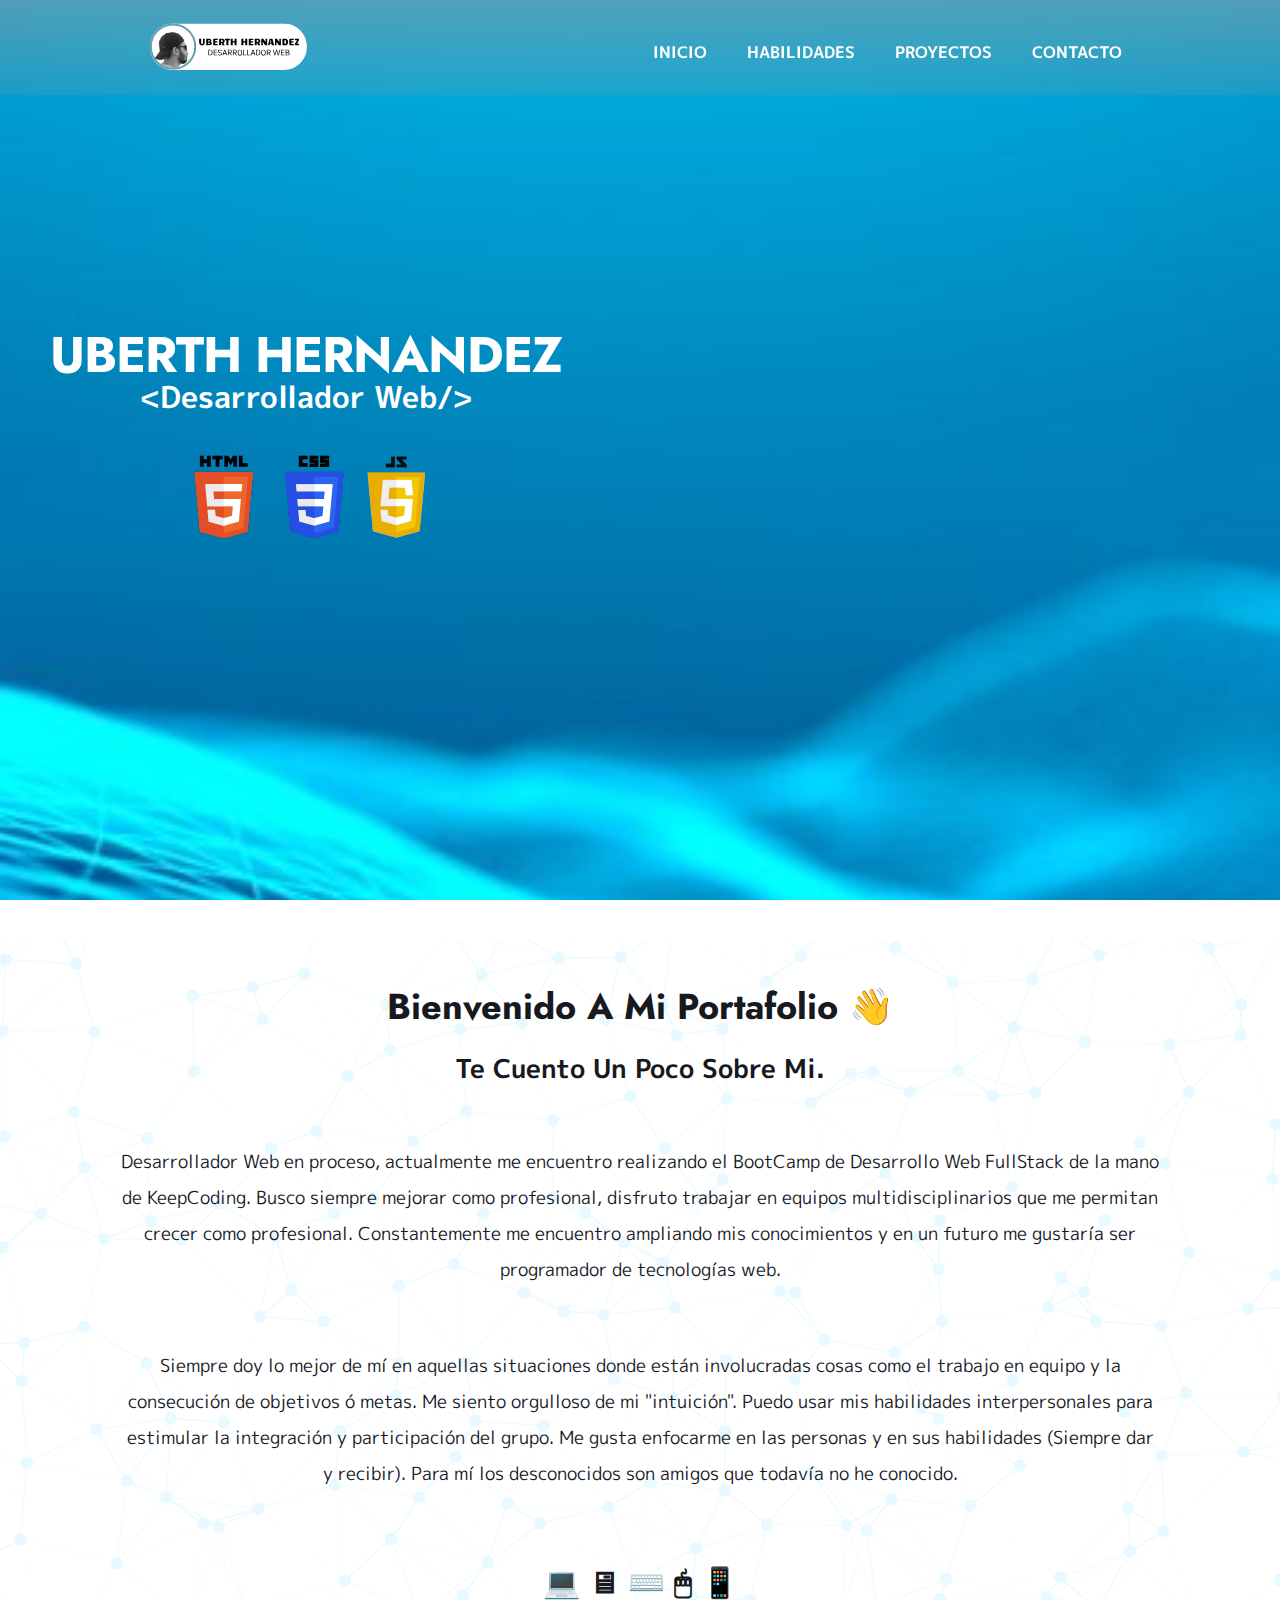
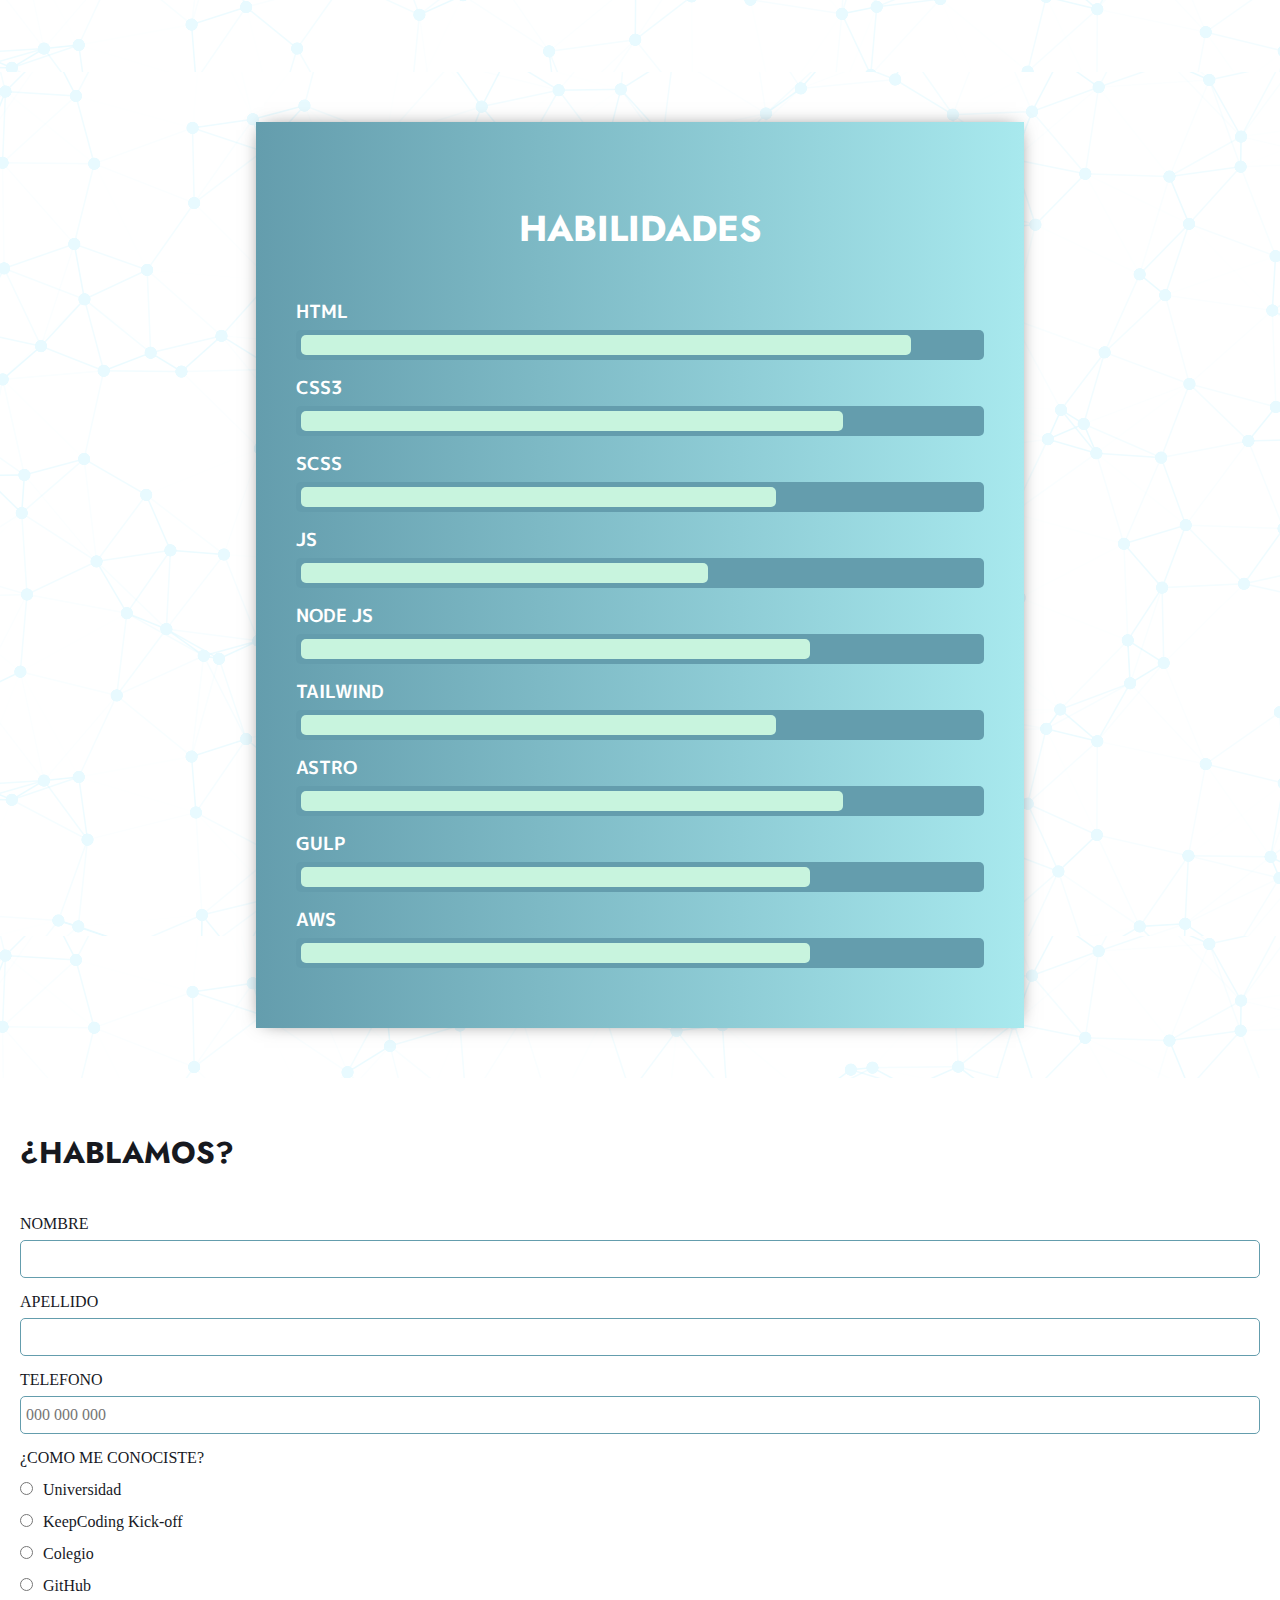
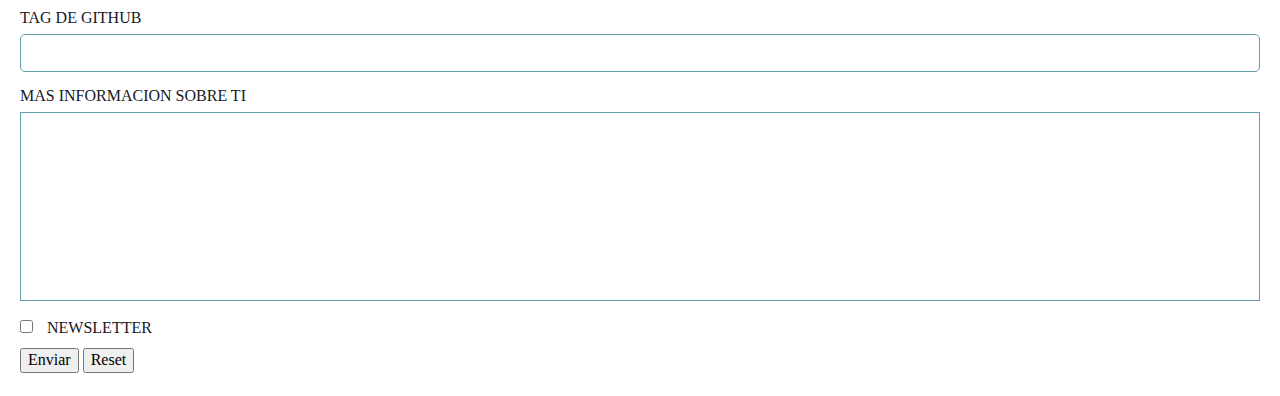
==== index.html @ 2f9c0089 "Corrijo la seccion sobre mi" ====
<!DOCTYPE html>
<html lang="en">
  <head>
    <meta charset="UTF-8" />
    <meta name="viewport" content="width=device-width, initial-scale=1.0" />
    <link rel="stylesheet" href="styles/common.css" />
    <link rel="stylesheet" href="styles/header.css" />
    <link rel="stylesheet" href="styles/normalize.css" />
    <link rel="stylesheet" href="styles/info.css" />
    <link rel="stylesheet" href="styles/skills.css" />
    <link rel="stylesheet" href="styles/contact.css">
    <title>Portfolio Uberth Hernandez | Desarrollador Web</title>
  </head>
  <body>
    <header>
      <nav class="navbar">
        <div class="logo">
          <img src="assets/app/logo.svg" alt="" />
        </div>
        <ul class="nav__list">
          <li class="nav__item">
            <a href="">inicio</a>
          </li>
          <li class="nav__item">
            <a href="">habilidades</a>
          </li>
          <li class="nav__item">
            <a href="">proyectos</a>
          </li>
          <li class="nav__item">
            <a href="">contacto</a>
          </li>
        </ul>
      </nav>
    </header>
    <!-- END HEADER -->
    <section class="hero">
      <video
        class="video__header"
        src="assets/video/video_header.mp4"
        playsinline
        muted
        autoplay
        loop
      >
        <source src="assets/video/video_header.mp4" type="video/mp4" />
      </video>
      <div class="hero__content">
        <a
          href="https://www.linkedin.com/in/uberth-hernandez-perez-31815b146/"
          target="_blank"
        >
          <img class="hero__logo" src="assets/app/logo.svg" alt="logo" />
        </a>
        <h1 class="uppercase no--margin">Uberth Hernandez</h1>
        <h3 class="capitalize no--margin">&#60;desarrollador web/&#62;</h3>

        <img
          class="hero__icons"
          src="assets/app/iconos.png"
          alt="HTML, CSS, JS"
        />
      </div>
    </section>
    <!-- END HERO -->
    <main>
      <section class="info">
        <h2 class="info__title no--margin">Bienvenido a mi portafolio 👋</h2>
        <h3 class="info__subtitle no--margin">te cuento un poco sobre mi.</h3>
        <p class="info__paragraph">
            Desarrollador Web en proceso, actualmente me encuentro realizando el BootCamp de Desarrollo Web FullStack de la mano de KeepCoding. Busco siempre mejorar como profesional, disfruto trabajar en equipos multidisciplinarios que me permitan crecer como profesional. Constantemente me encuentro ampliando mis conocimientos y en un futuro me gustaría ser programador de tecnologías web.
        </p>
        
        <p class="info__paragraph">
            Siempre doy lo mejor de mí en aquellas situaciones donde están involucradas cosas como el trabajo en equipo y la consecución de objetivos ó metas. Me siento orgulloso de mi "intuición". Puedo usar mis habilidades interpersonales para estimular la integración y participación del grupo. Me gusta enfocarme en las personas y en sus habilidades (Siempre dar y recibir). Para mí los desconocidos son amigos que todavía no he conocido.
        </p>
        <h3 class="info__icons">💻 🖥 ⌨️ 🖱 📱</h3>
      </section>
      <!-- END INFO -->
      <section class="skills">
        <div class="skills__content">
          <h2 class="skills__title">Habilidades</h2>
          <div class="hard__skills">
            <div class="skill">
              <div class="tooltip-one">90%</div>
              <span class="skill__label">html</span>
              <div class="progress__bar">
                <span class="progress s_1"></span>
              </div>
            </div>
            <div class="skill">
              <div class="tooltip-one">80%</div>
              <span class="skill__label">css3</span>
              <div class="progress__bar">
                <span class="progress s_2"></span>
              </div>
            </div>
            <div class="skill">
              <div class="tooltip-one">70%</div>
              <span class="skill__label">scss</span>
              <div class="progress__bar">
                <span class="progress s_3"></span>
              </div>
            </div>
            <div class="skill">
              <div class="tooltip-one">60%</div>
              <span class="skill__label">js</span>
              <div class="progress__bar">
                <span class="progress s_4"></span>
              </div>
            </div>
            <div class="skill">
              <div class="tooltip-one">75%</div>
              <span class="skill__label">node js</span>
              <div class="progress__bar">
                <span class="progress s_5"></span>
              </div>
            </div>
            <div class="skill">
              <div class="tooltip-one">70%</div>
              <span class="skill__label">tailwind</span>
              <div class="progress__bar">
                <span class="progress s_6"></span>
              </div>
            </div>
            <div class="skill">
              <div class="tooltip-one">80%</div>
              <span class="skill__label">astro</span>
              <div class="progress__bar">
                <span class="progress s_7"></span>
              </div>
            </div>
            <div class="skill">
              <div class="tooltip-one">75%</div>
              <span class="skill__label">gulp</span>
              <div class="progress__bar">
                <span class="progress s_8"></span>
              </div>
            </div>
            <div class="skill">
              <div class="tooltip-one">75%</div>
              <span class="skill__label">aws</span>
              <div class="progress__bar">
                <span class="progress s_9"></span>
              </div>
            </div>
          </div>
      </section>
      <!-- END SKILLS -->
      <section class="contact">
        <div class="form">
            <h2>¿Hablamos?</h2>
        <form action="#" method="post">
            <div class="form__row">
                <div class="input__form">
                    <label for="nombre">nombre</label>
                    <input type="text" name="nombre" required>
                </div>
                <div class="input__form">
                    <label for="apellido">apellido</label>
                    <input type="text" name="apellido" required>
                </div>
            </div>
            <div class="input__form">
                <label for="telefono">telefono</label>
                <input type="tel" name="telefono" pattern="[0-9]{9}" required placeholder="000 000 000">
            </div>
            <div class="form__radio">
                <label for="telefono">¿Como me conociste?</label>
                <br>
                <input type="radio" name="como_me_conociste" value="universidad" required><span>Universidad</span>
                <br>
                <input type="radio" name="como_me_conociste" value="KeepCoding Kick-off" required><span>KeepCoding Kick-off</span>
                <br>
                <input type="radio" name="como_me_conociste" value="Colegio" required><span>Colegio</span>
                <br>
                <input type="radio" name="como_me_conociste" value="GitHub"  required><span>GitHub</span>
                <br>
            </div>
            <div class="input__form">
                <label for="git-tag">Tag de GitHub</label>
                <input type="text" name="git" pattern="^@[^\s]+">
            </div>
            <label for="mensaje">Mas informacion sobre ti</label>
            <br>
            <textarea name="mensaje" id="mensaje" cols="30" rows="10" required></textarea>
            <div class="">
                <input type="checkbox" name="newsletter" value="registrarme">
                <label for="newsletter">Newsletter</label>
            </div>
            <div class="form_buttoms">
                <input type="submit" value="Enviar">
                <button type="reset">Reset</button>
            </div>
        </form>
        </div>
        

      </section>
    </main>
  </body>
</html>
---- styles/common.css ----
@import url('https://fonts.googleapis.com/css2?family=Jost:wght@300;400&family=M+PLUS+1p:wght@300;400&display=swap');

:root{
    --main-color: #649dad;
    --secondary-color: #C8F4DE;
    --light: #ffffff;
    --dark: #17191f;
    --font-princial: 'Jost', sans-serif;
    --font-secondary: 'M PLUS 1p', sans-serif;
}

/******* RESET HTML *******/
html {
    box-sizing: border-box;
    font-size: 62.5%; /* 1 rem = 10px*/
    scroll-behavior: smooth;  
}
*, *:before, *:after {
    box-sizing: inherit;
}
body {
    font-size: 1.6rem;
    line-height: 2;
    color: var(--dark);
    margin: 0;
    padding: 0;
}

/******* COMMON *******/

.container{
    width: 90vw;
    margin: 0 auto;
}

h1, h2{
    font-family: 'Jost', sans-serif;
}

h3, p{
    font-family: 'M PLUS 1p', sans-serif;
}

.capitalize{
    text-transform: capitalize;
}

.uppercase{
    text-transform: uppercase;
}

.no--margin{
    margin: 0;
}
---- styles/header.css ----
.navbar{
    display: none;
    z-index: 4;
}

.hero{
    position: relative;
    height: 100vh;
    overflow: hidden;
    display: flex;
    justify-content: center;
    align-items:center;
    background-image: url("../assets/app/header_img_bg.jpg");
    background-position: center;
    background-repeat: no-repeat;
    background-size: cover;
}

.video__header{
    position: absolute;
    z-index: 1;
    width: 100%;
    height: 100%;
    object-fit: cover;
    display: none;
}

.hero__content{
    text-align: center;
    z-index: 5;
}

.hero__content h1{
    font-size: 3.5rem;
    letter-spacing: -1px;
    line-height: .5;
}

.hero__content h3{
    font-size: 2.6rem;
    animation: zoomInUp 2s linear;
}

.hero__logo{
    width: 30rem;
    margin-bottom: 3rem;
    font-weight: 700;
    animation: fadeIn 1s linear;
}

.hero__icons{
    margin-top: 2rem;
}

/******* RESPONSIVE *******/

@media(min-width: 768px){
    .hero__content h1{
        font-size: 5rem;
    }

    .hero__content h3{
        font-size: 3rem;
    }

}

@media(min-width: 992px){
    .navbar{
        position: fixed;
        background: rgb(100,157,173);
background: linear-gradient(180deg, rgba(100,157,173,0.7987570028011204) 0%, rgba(100,157,173,0.26094187675070024) 100%);
        z-index: 10;
        top: 0;
        display: block;
        width: 100%;
        display: flex;
        align-items: center;
        justify-content:space-around;
        padding: 2rem 0 1rem;
    }

    .nav__list{
        display: flex;
        align-items: flex-end;
        gap: 2rem;
    }

    .nav__list .nav__item{
        list-style: none;
    }

    .nav__list .nav__item a{
        text-decoration: none;
        color: var(--light);
        text-transform: uppercase;
        font-family: var(--font-secondary);
        font-weight: 700;
        padding: 1rem;
        transition: all .2s linear;
    }

    .nav__list .nav__item a:hover{
        background-color: var(--light);
        color: var(--main-color);
    }

    .hero__logo{
        display: none;
    }

    .video__header{
        display: block;
    }

    .hero__content{
        color: var(--light);
    }
}

@media(min-width: 1200px){
    .hero{
        justify-content: flex-start;
    }

    .hero__content{
        padding-left: 5rem;
    }
}

/******* ANIMATION *******/
  
  @keyframes zoomInUp{
    0%{
      opacity: 0;
      transform: scale3d(.1,.1,.1) translate3d(0,1000px,0);
      animation-timing-function: cubic-bezier(.55,.055,.675,.19);
    }
    60%{
      opacity: 1;
      transform: scale3d(.475,.475,.475) translate3d(0,-60px,0);
      animation-timing-function: cubic-bezier(.175,.885,.32,1);
    }
  } 

  @keyframes fadeIn{
    0%{
        opacity: 0;
    }

    100%{
        opacity: 1;
    }
  }
---- styles/info.css ----
.info{
    text-align: center;
    padding: 2rem;
    margin-top: 4rem;
    background-image: url("../assets/app/sk_bg.png");
}

.info__title{
    font-family: var(--font-princial);
    font-size: 2.6rem; 
    text-transform: capitalize;
}

.info__subtitle{
    text-transform: capitalize;
    margin-bottom: 3rem;
}

.info__paragraph{
    line-height: 1.6;
    margin-top: 5rem;
}

.info__icons{
    font-size: 3rem;
}

/******* RESPONSIVE *******/

@media(min-width: 768px){
    .info__title{
        font-size: 3.6rem;
    }

    .info__subtitle{
        font-size:2.6rem ;
    }

    .info__paragraph{
        font-size: 1.8rem;
    }
}

@media(min-width: 1200px){
    .info{
        padding: 3rem 12rem;
    }

    .info__paragraph{
        margin-bottom: 6rem;
        line-height: 2;
    }
}
---- styles/skills.css ----
.skills{
    background-image: url("../assets/app/sk_bg.png");
    padding-top: 5rem;
    padding-bottom: 5rem;
}

.skills__content{
    padding: 4rem 2rem;
    text-align: center;
    background: rgb(200,244,222);
    background: linear-gradient(270deg, rgb(168, 233, 238) 0%, rgba(100,157,173,1) 100%);
}

.skills__title{
    font-size: 3rem;
    color: var(--light);
    text-transform: uppercase;
}

.hard__skills{
    margin: 2rem;
}

.skill{
    position: relative;
    display: flex;
    flex-direction: column;
    align-items: flex-start;
    margin-bottom: 1rem;
}

.skill__label{
    color: var(--light);
    text-transform: uppercase;
    font-family: var(--font-secondary);
    font-weight: bold;
    font-size: 1.8rem;
}

.progress__bar{
    display: flex;
    justify-content: flex-start;
    align-items: center;
    width: 100%;
    height: 3rem;
    background-color: var(--main-color);
    z-index: 1;
    padding: .5rem;
    border-radius: .5rem;
}

.progress{
    left: 0;
    height: 100%;
    background-color: var(--secondary-color);
    z-index: 5;
    border-radius: .5rem;
}

/* SKILL PROGRES BARS */

.s_1{
    width: 90%;
}

.s_2{
    width: 80%;
}

.s_3{
    width: 70%;
}

.s_4{
    width: 60%;
}

.s_5{
    width: 75%;
}

.s_6{
    width: 70%;
}

.s_7{
    width: 80%;
}

.s_8{
    width: 75%;
}

.s_9{
    width: 75%;
}

/* TOOLTIP */

.tooltip-one {
    padding:5px 5px;
    background: #fff;
    position: absolute;
    width: 80px;
    border-radius: 5px;
    text-align: center;
    line-height: 1;
    display: none;
    top: -5px ;
    right: 0;
    margin: 0 auto;
    transition: display 2s;
    z-index: 1;
    font-family: var(--font-secondary);
    text-transform: uppercase;
    font-size: 1.2rem;
  }

  .tooltip-one:after {
    content: "";
    position: absolute;
    bottom: -9px;
    left: 50%;
    margin-left: -9px;
    width: 18px;
    height: 18px;
    background: white;
    transform: rotate(45deg);
    z-index: -1;
  }

  @media(hover: hover){
    .skill:hover .tooltip-one {
        display: block;
      }
    }

/* RESPONSIVE */

@media(min-width: 768px){
    .skills__content{
        max-width: 85%;
        margin: 0 auto;
        box-shadow: 0px 0px 19px -8px rgba(0,0,0,0.75);
    }
}

@media(min-width: 992px){
    .skills__content{
        max-width: 75%;
        margin: 0 auto;
    }

    .skills__title{
        font-size: 3.6rem;
    }
}

@media(min-width: 1200px){
    .skills__content{
        max-width: 60%;
        margin: 0 auto;
    }
}

@media(min-width: 1400px){
    .skills__content{
        max-width: 50%;
        margin: 0 auto;
    }
}
---- styles/contact.css ----
.contact{
    
}

.form{
    margin: 0 auto;
    padding: 2rem;
}

.form h2{
    font-size: 3rem;
    text-transform: uppercase;
}

.form__row{
    display: flex;
    flex-direction: column;
}

.input__form{
    display: flex;
    flex-direction: column;
    margin-bottom: .8rem;
}

label{
    text-transform: uppercase;
}

.input__form input:not(input[type="checkbox"]){
    height: 3.8rem;  
    width: 100%;
    border-radius: .5rem;
    padding: .5rem;
}

.input__form input, textarea{
    border: 1px solid var(--main-color);
}

textarea{
    width: 100%;
    resize: none;
}

.form__radio input[type="radio"],input[type="checkbox"]{
    margin-right: 1rem;    
}
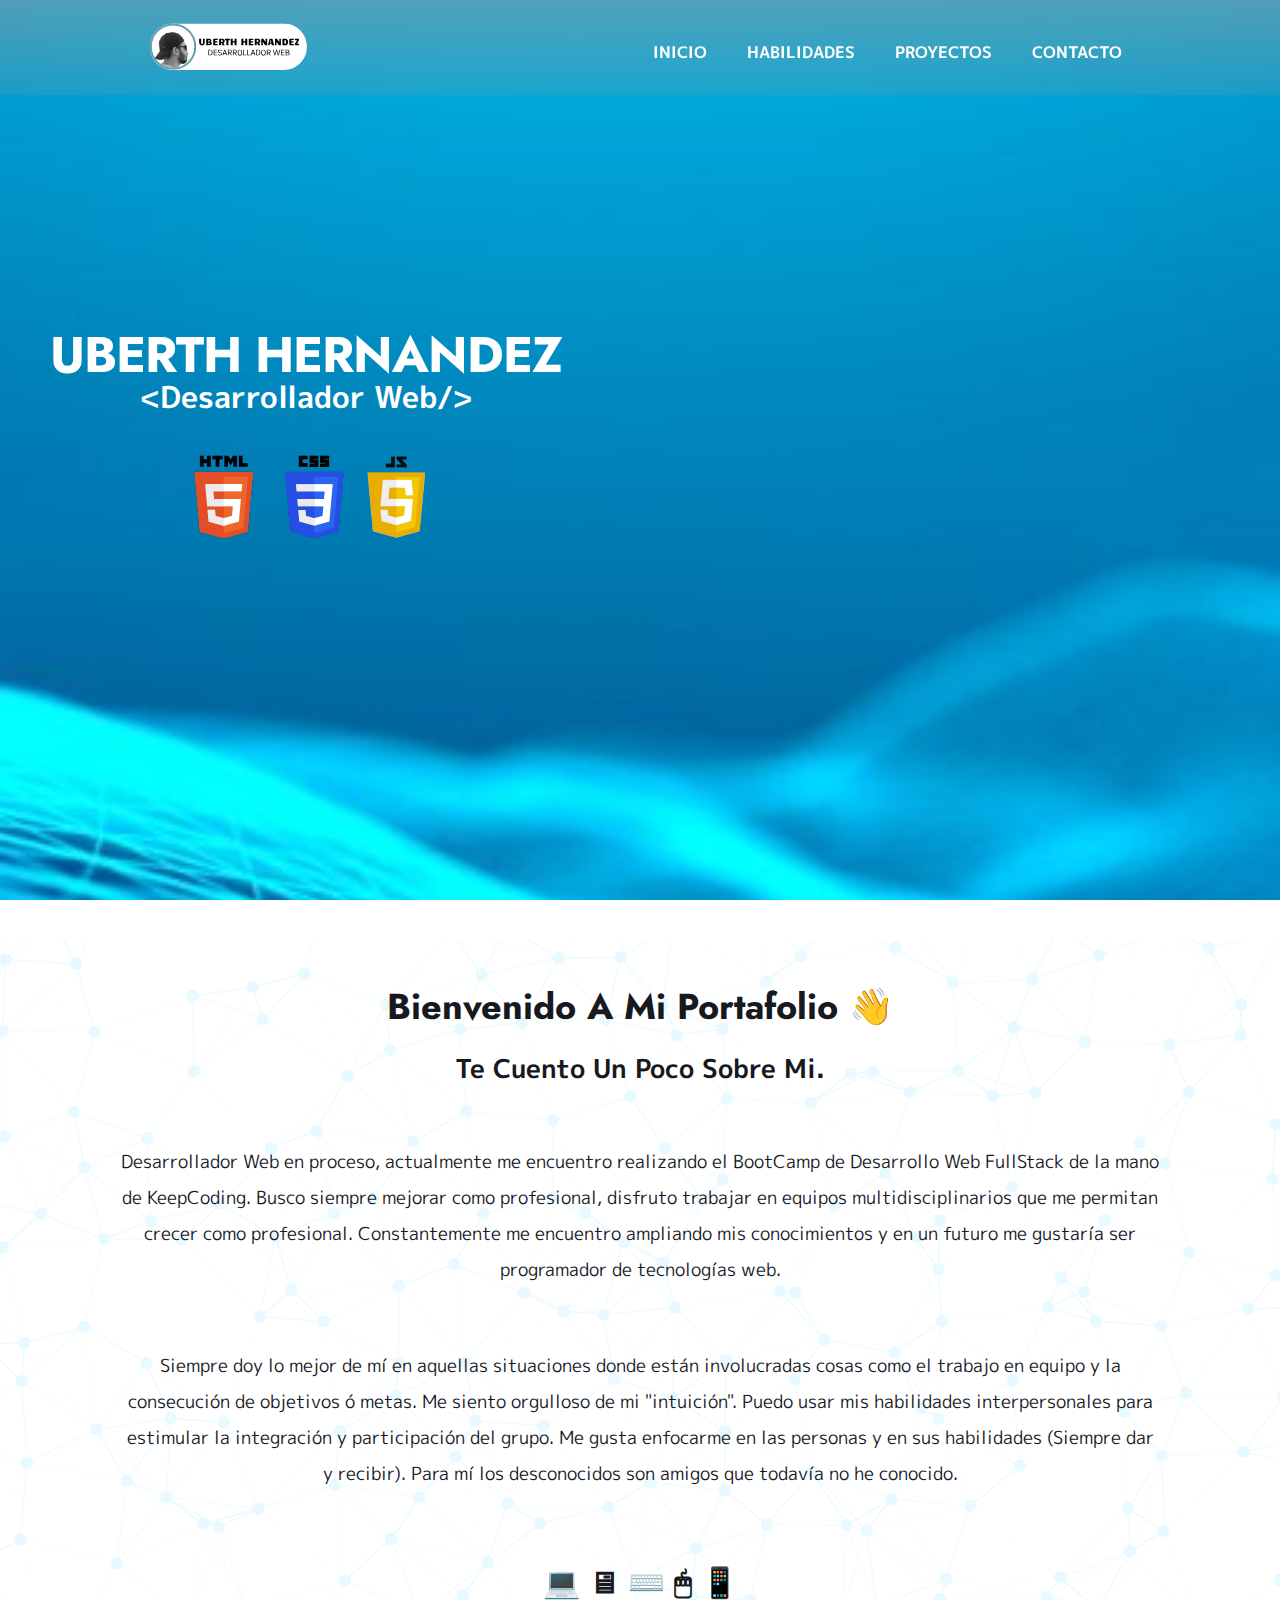
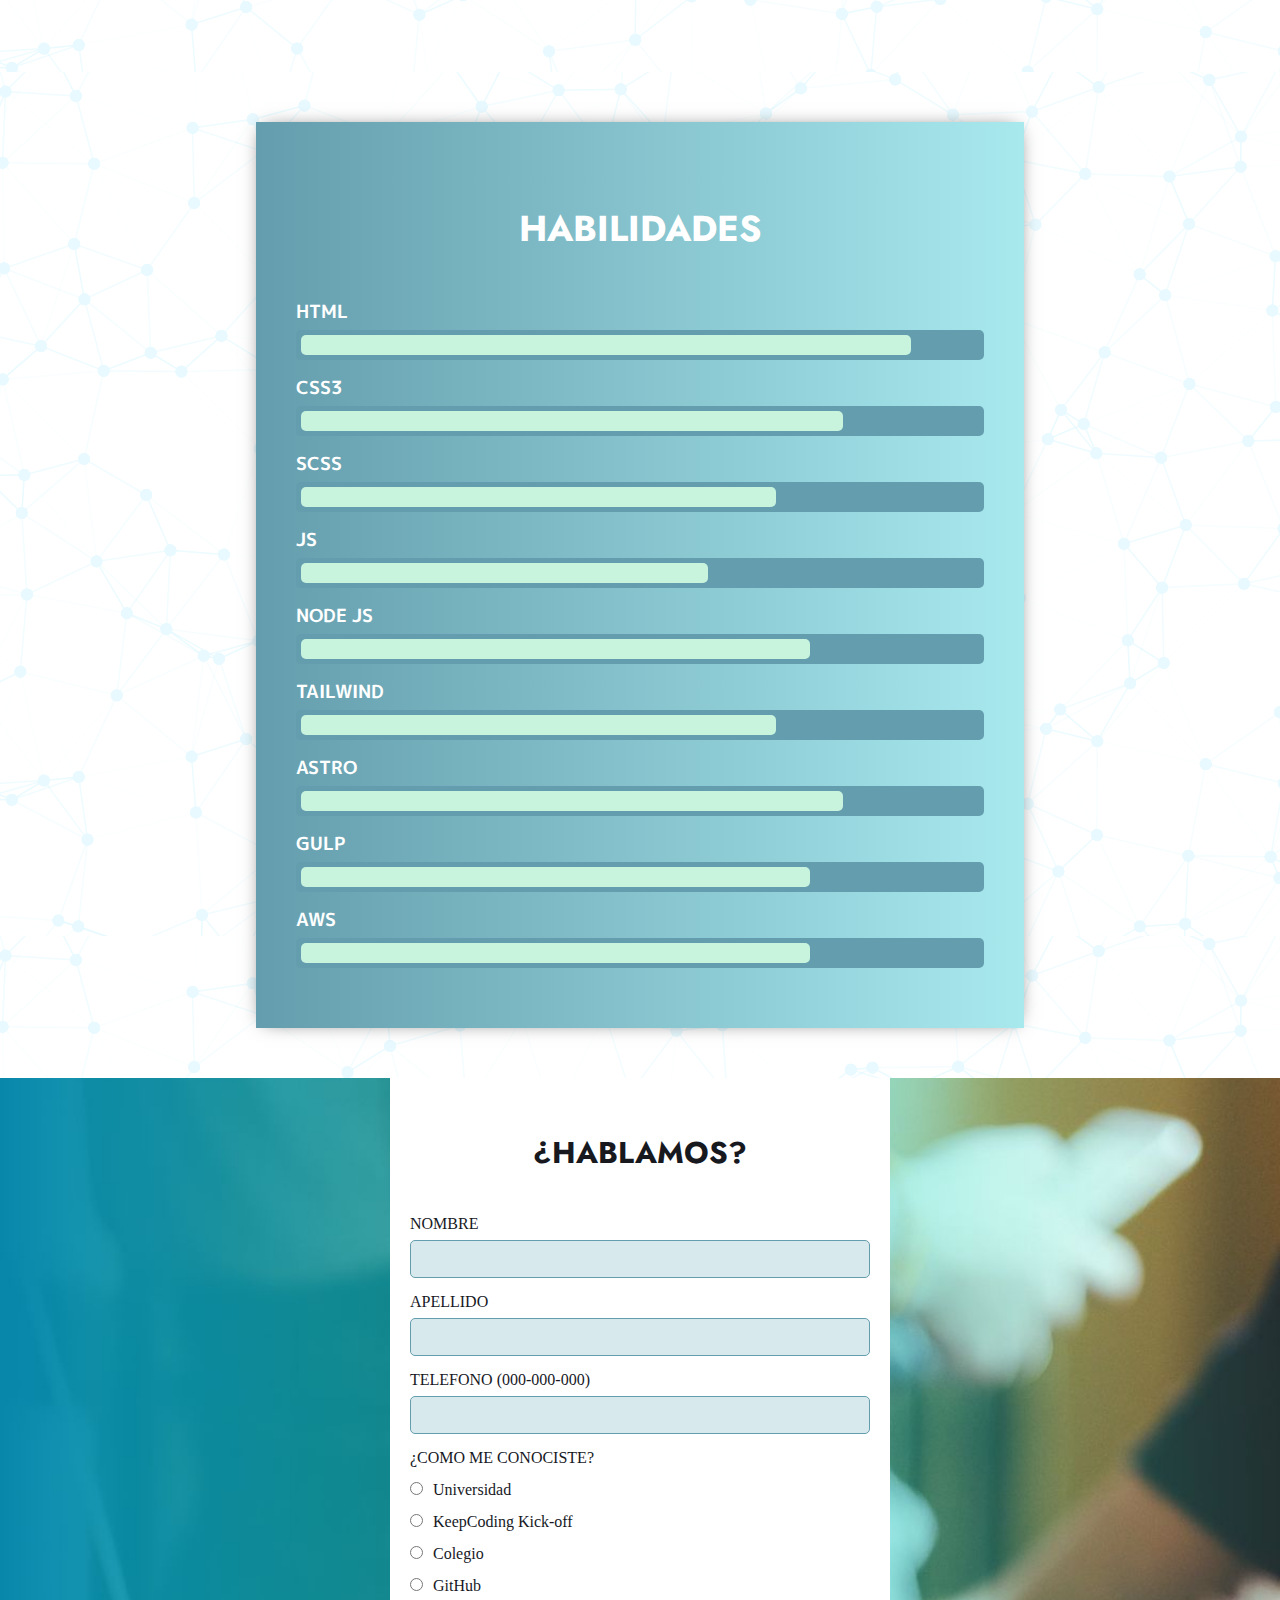
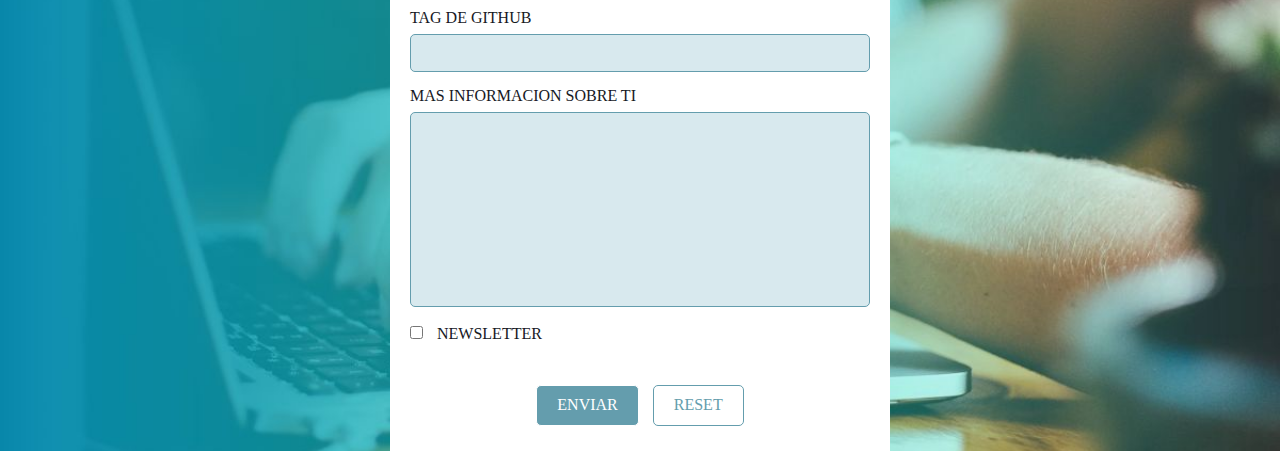
==== commit d18b1d56: "Agregro estilos al formulario de contacto y breakpoints" ====
--- a/index.html
+++ b/index.html
@@ -9,6 +9,7 @@
     <link rel="stylesheet" href="styles/info.css" />
     <link rel="stylesheet" href="styles/skills.css" />
     <link rel="stylesheet" href="styles/contact.css">
+    <link rel="stylesheet" href="styles/components.css">
     <title>Portfolio Uberth Hernandez | Desarrollador Web</title>
   </head>
   <body>
@@ -162,8 +163,8 @@
                 </div>
             </div>
             <div class="input__form">
-                <label for="telefono">telefono</label>
-                <input type="tel" name="telefono" pattern="[0-9]{9}" required placeholder="000 000 000">
+                <label for="telefono">telefono (000-000-000)</label>
+                <input type="tel" name="telefono" pattern="[0-9]{9}" title="9 numeros" required>
             </div>
             <div class="form__radio">
                 <label for="telefono">¿Como me conociste?</label>
@@ -179,7 +180,7 @@
             </div>
             <div class="input__form">
                 <label for="git-tag">Tag de GitHub</label>
-                <input type="text" name="git" pattern="^@[^\s]+">
+                <input type="text" name="git-tag" pattern="^@[^\s]+" title="Debe comenzar por un @">
             </div>
             <label for="mensaje">Mas informacion sobre ti</label>
             <br>
@@ -188,9 +189,9 @@
                 <input type="checkbox" name="newsletter" value="registrarme">
                 <label for="newsletter">Newsletter</label>
             </div>
-            <div class="form_buttoms">
-                <input type="submit" value="Enviar">
-                <button type="reset">Reset</button>
+            <div class="form__btns">
+                <input class="btn" type="submit" value="Enviar">
+                <button class="btn btn--secondary" type="reset">Reset</button>
             </div>
         </form>
         </div>
--- a/styles/common.css
+++ b/styles/common.css
@@ -5,6 +5,7 @@
     --secondary-color: #C8F4DE;
     --light: #ffffff;
     --dark: #17191f;
+    --bg-form-input: rgba(61, 147, 171, 0.2);
     --font-princial: 'Jost', sans-serif;
     --font-secondary: 'M PLUS 1p', sans-serif;
 }
--- a/styles/contact.css
+++ b/styles/contact.css
@@ -1,7 +1,3 @@
-.contact{
-    
-}
-
 .form{
     margin: 0 auto;
     padding: 2rem;
@@ -10,6 +6,7 @@
 .form h2{
     font-size: 3rem;
     text-transform: uppercase;
+    text-align: center;
 }
 
 .form__row{
@@ -30,12 +27,13 @@
 .input__form input:not(input[type="checkbox"]){
     height: 3.8rem;  
     width: 100%;
-    border-radius: .5rem;
-    padding: .5rem;
 }
 
 .input__form input, textarea{
     border: 1px solid var(--main-color);
+    border-radius: .5rem;
+    padding: .5rem;
+    background-color: var(--bg-form-input);
 }
 
 textarea{
@@ -45,4 +43,42 @@
 
 .form__radio input[type="radio"],input[type="checkbox"]{
     margin-right: 1rem;    
+}
+
+.form__btns{
+    margin-top: 3rem;
+    text-align: center;
+}
+
+/******* RESPONSIVE *******/
+@media(min-width: 768px){
+    .contact{
+        background-image: url("../assets/app/form_bg_768.jpg");
+        background-position: center;
+        background-repeat: no-repeat;
+        background-size: cover;
+    }
+
+    .form{
+        width: 500px;
+        background-color: var(--light);
+    }
+}
+
+@media(min-width: 992px){
+    .contact{
+        background-image: url("../assets/app/form_bg_992.jpg");
+    }
+}
+
+@media(min-width: 1200px){
+    .contact{
+        background-image: url("../assets/app/form_bg_1200.jpg");
+    }
+}
+
+@media(min-width: 1400px){
+    .contact{
+        background-image: url("../assets/app/form_bg_1400.jpg");
+    }
 }--- a/styles/components.css
+++ b/styles/components.css
@@ -0,0 +1,21 @@
+.btn{
+    background-color: var(--main-color);
+    color: var(--light);
+    padding: 1rem 2rem;
+    border: 1px solid var(--light);
+    border-radius: .5rem;
+    text-transform: uppercase;
+    cursor: pointer;
+    margin: .5rem;
+}
+
+.btn:hover{
+    transform: scale(1.1);
+    transition: transform .2s linear;
+}
+
+.btn--secondary{
+    background-color: var(--light);
+    color: var(--main-color);
+    border: 1px solid var(--main-color);
+}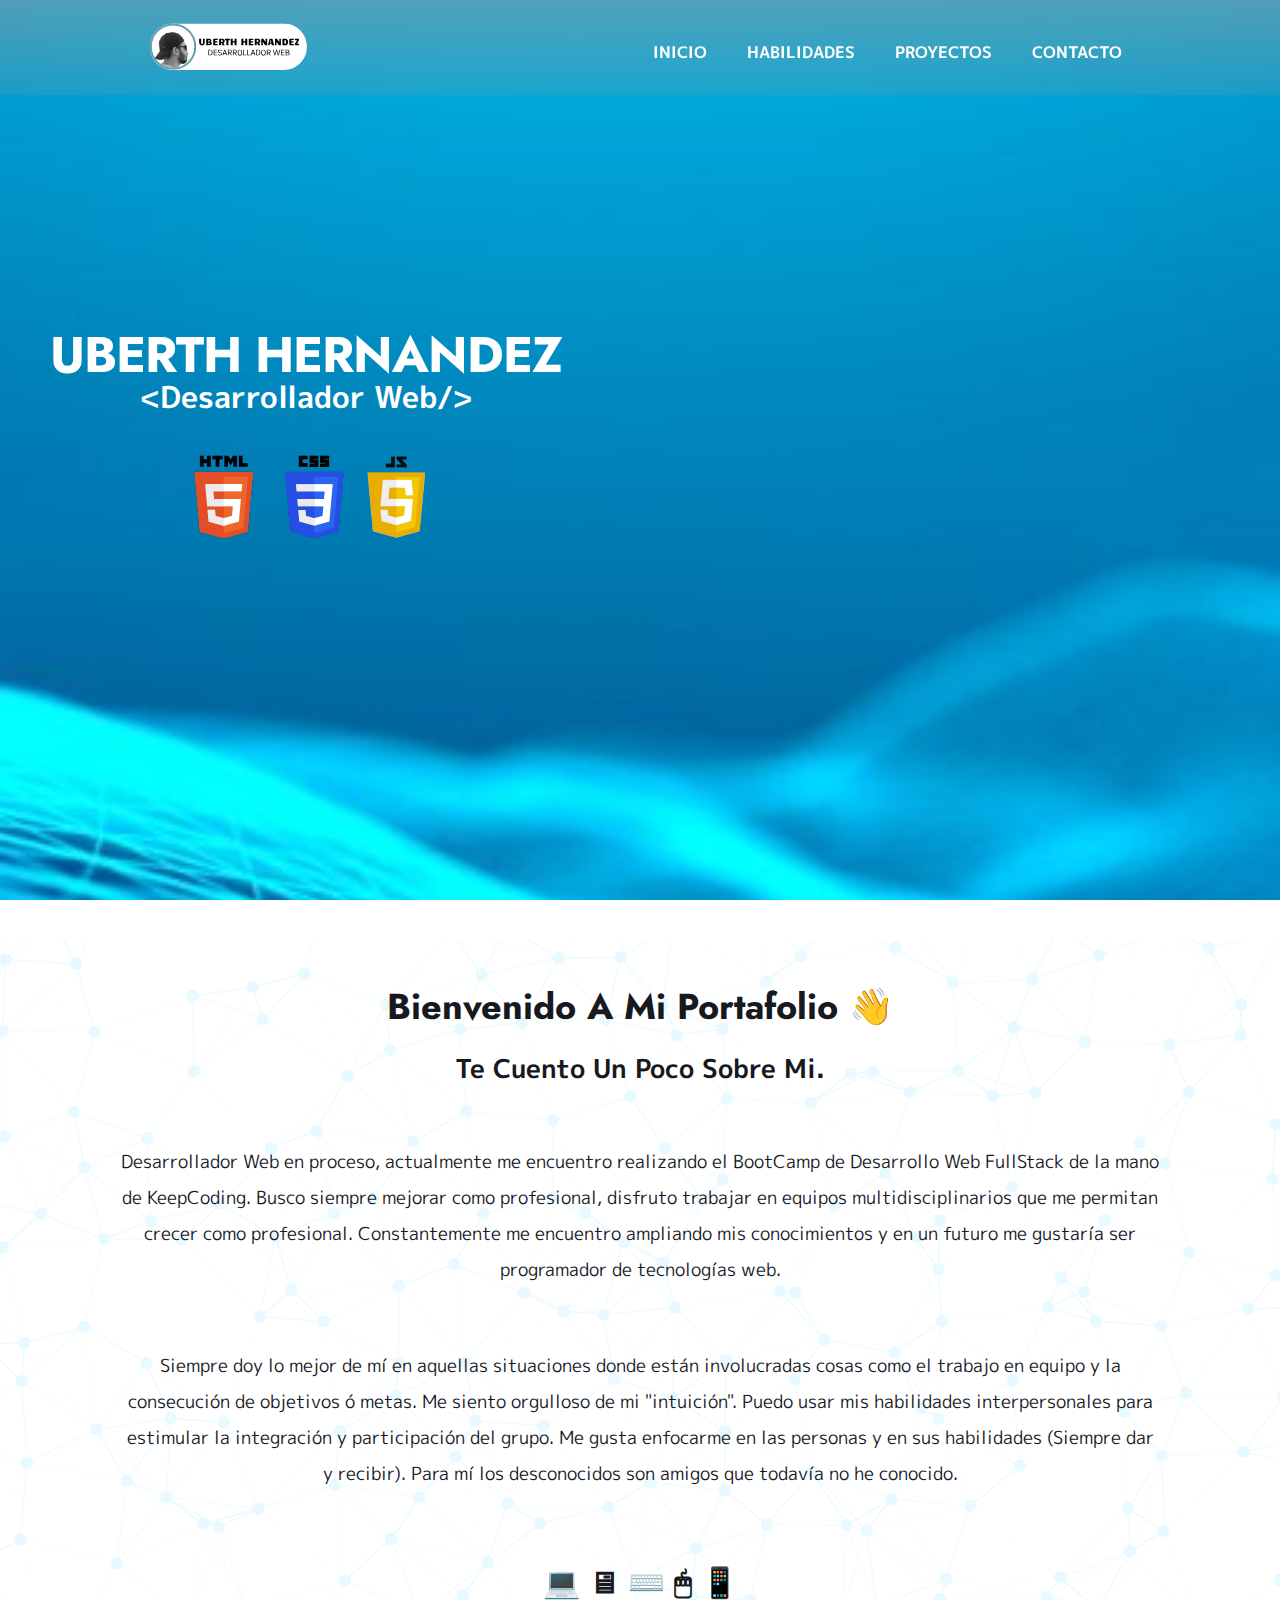
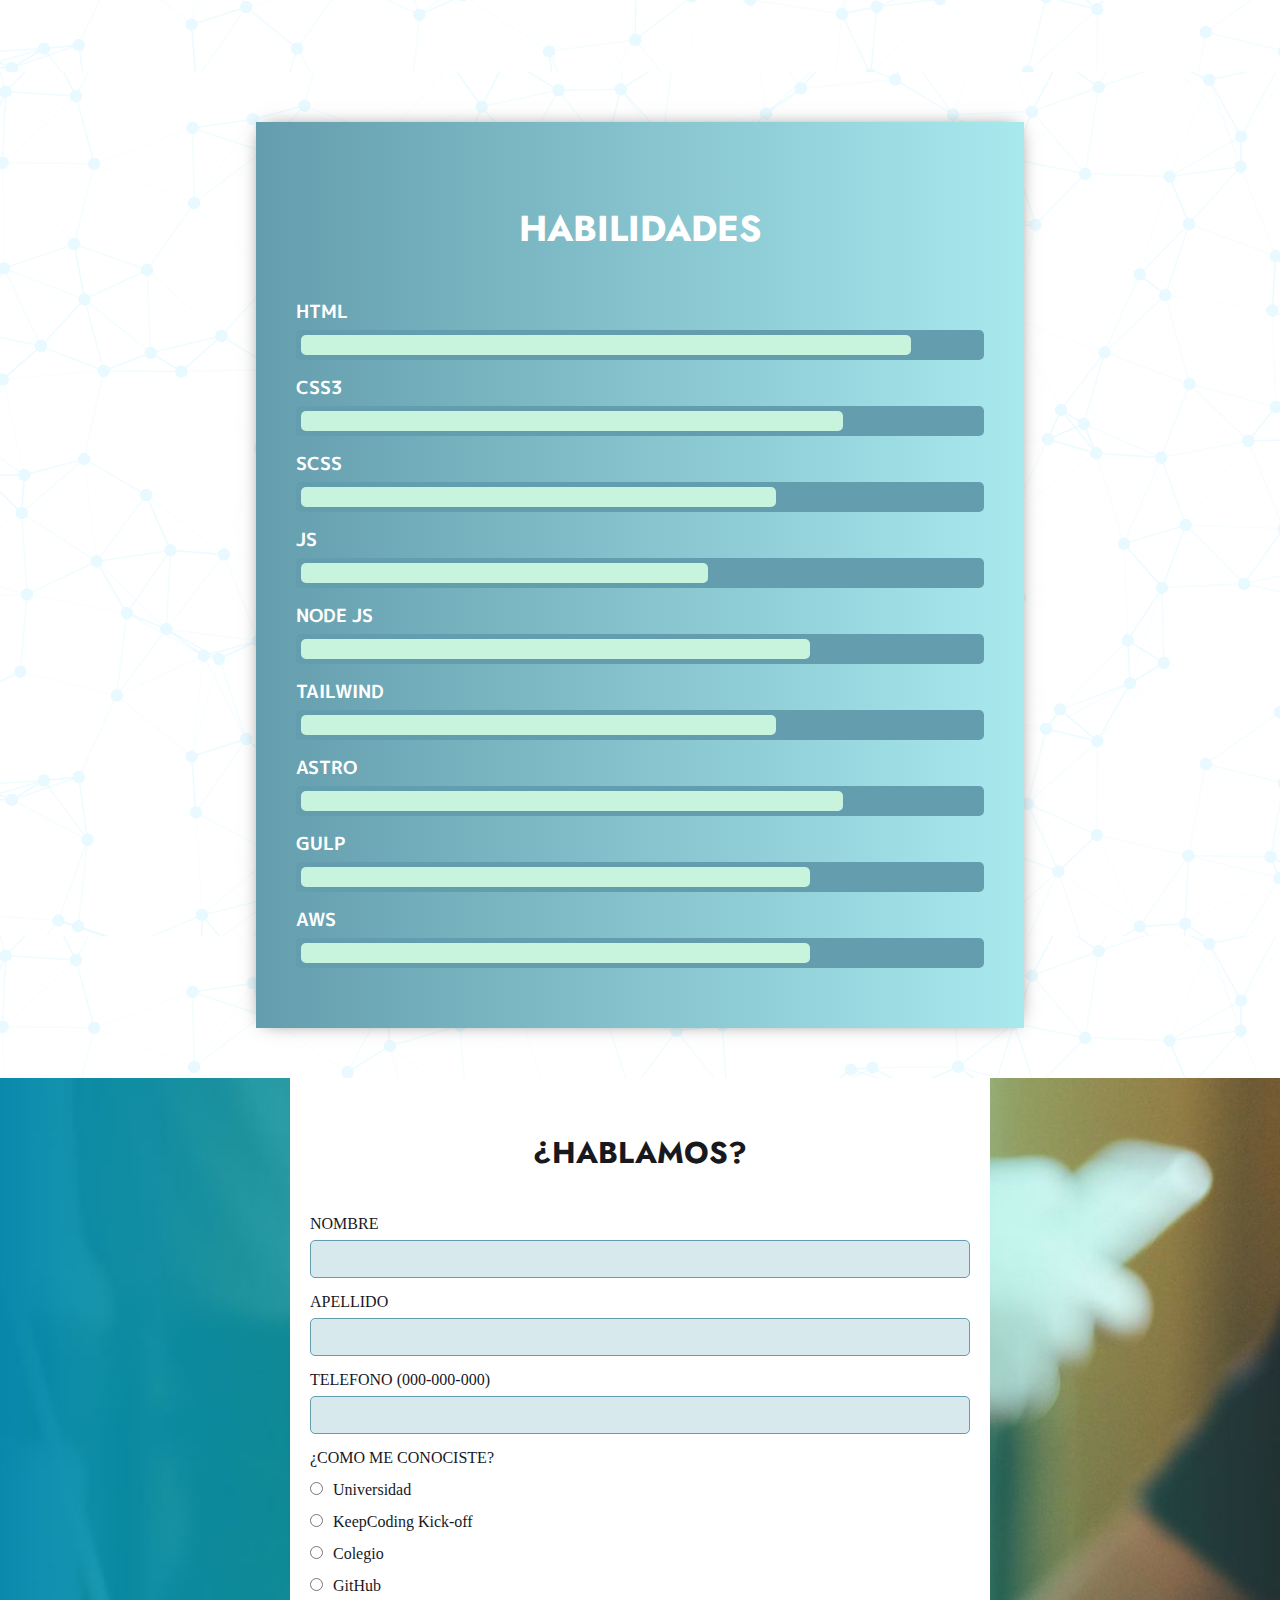
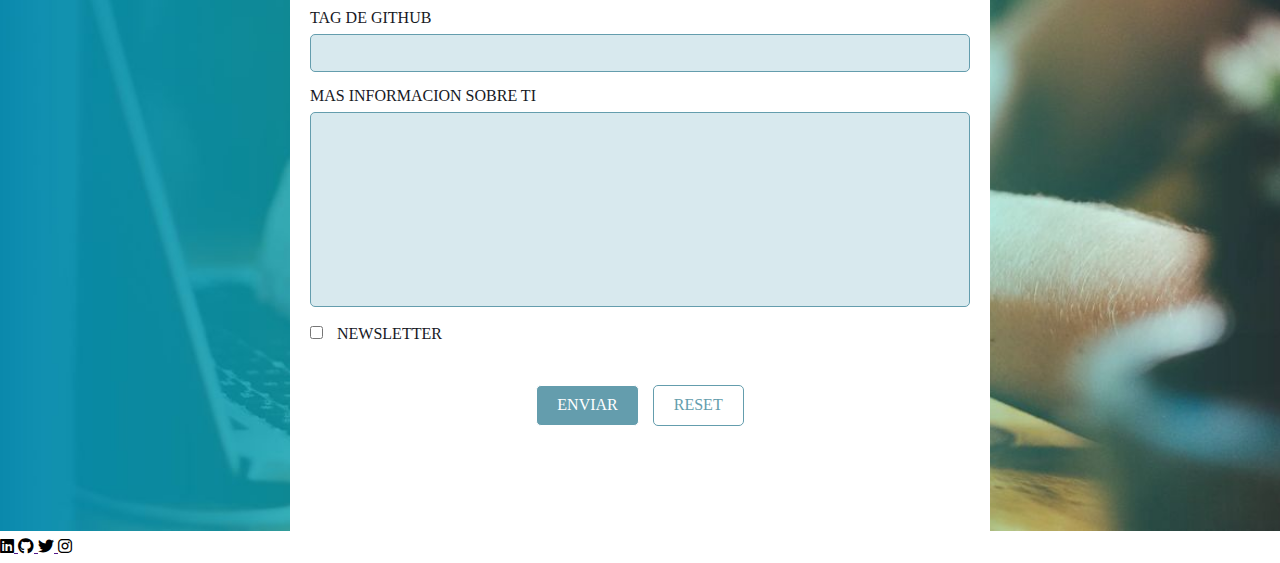
==== commit 6ce1b151: "Termino el formulario" ====
--- a/index.html
+++ b/index.html
@@ -11,6 +11,7 @@
     <link rel="stylesheet" href="styles/contact.css">
     <link rel="stylesheet" href="styles/components.css">
     <title>Portfolio Uberth Hernandez | Desarrollador Web</title>
+    <link rel="stylesheet" href="https://cdnjs.cloudflare.com/ajax/libs/font-awesome/6.4.0/css/all.min.css">
   </head>
   <body>
     <header>
@@ -195,9 +196,23 @@
             </div>
         </form>
         </div>
-        
-
       </section>
     </main>
+    <footer>
+        <div class="rrss">
+            <a href="">
+                <i class="fa-brands fa-linkedin" style="color: #000000;"></i>
+            </a>
+            <a href="">
+                <i class="fa-brands fa-github" style="color: #000000;"></i>
+            </a>
+            <a href="">
+                <i class="fa-brands fa-twitter" style="color: #000000;"></i>
+            </a>
+            <a href="">
+                <i class="fa-brands fa-instagram" style="color: #000000;"></i>
+            </a>
+        </div>
+    </footer>
   </body>
 </html>
--- a/styles/contact.css
+++ b/styles/contact.css
@@ -1,6 +1,7 @@
 .form{
     margin: 0 auto;
     padding: 2rem;
+    padding-bottom: 10rem;
 }
 
 .form h2{
@@ -69,11 +70,19 @@
     .contact{
         background-image: url("../assets/app/form_bg_992.jpg");
     }
+
+    .form{
+        width: 600px;
+    }
 }
 
 @media(min-width: 1200px){
     .contact{
         background-image: url("../assets/app/form_bg_1200.jpg");
+    }
+
+    .form{
+        width: 700px;
     }
 }
 
@@ -81,4 +90,8 @@
     .contact{
         background-image: url("../assets/app/form_bg_1400.jpg");
     }
+
+    .form{
+        width: 750px;
+    }
 }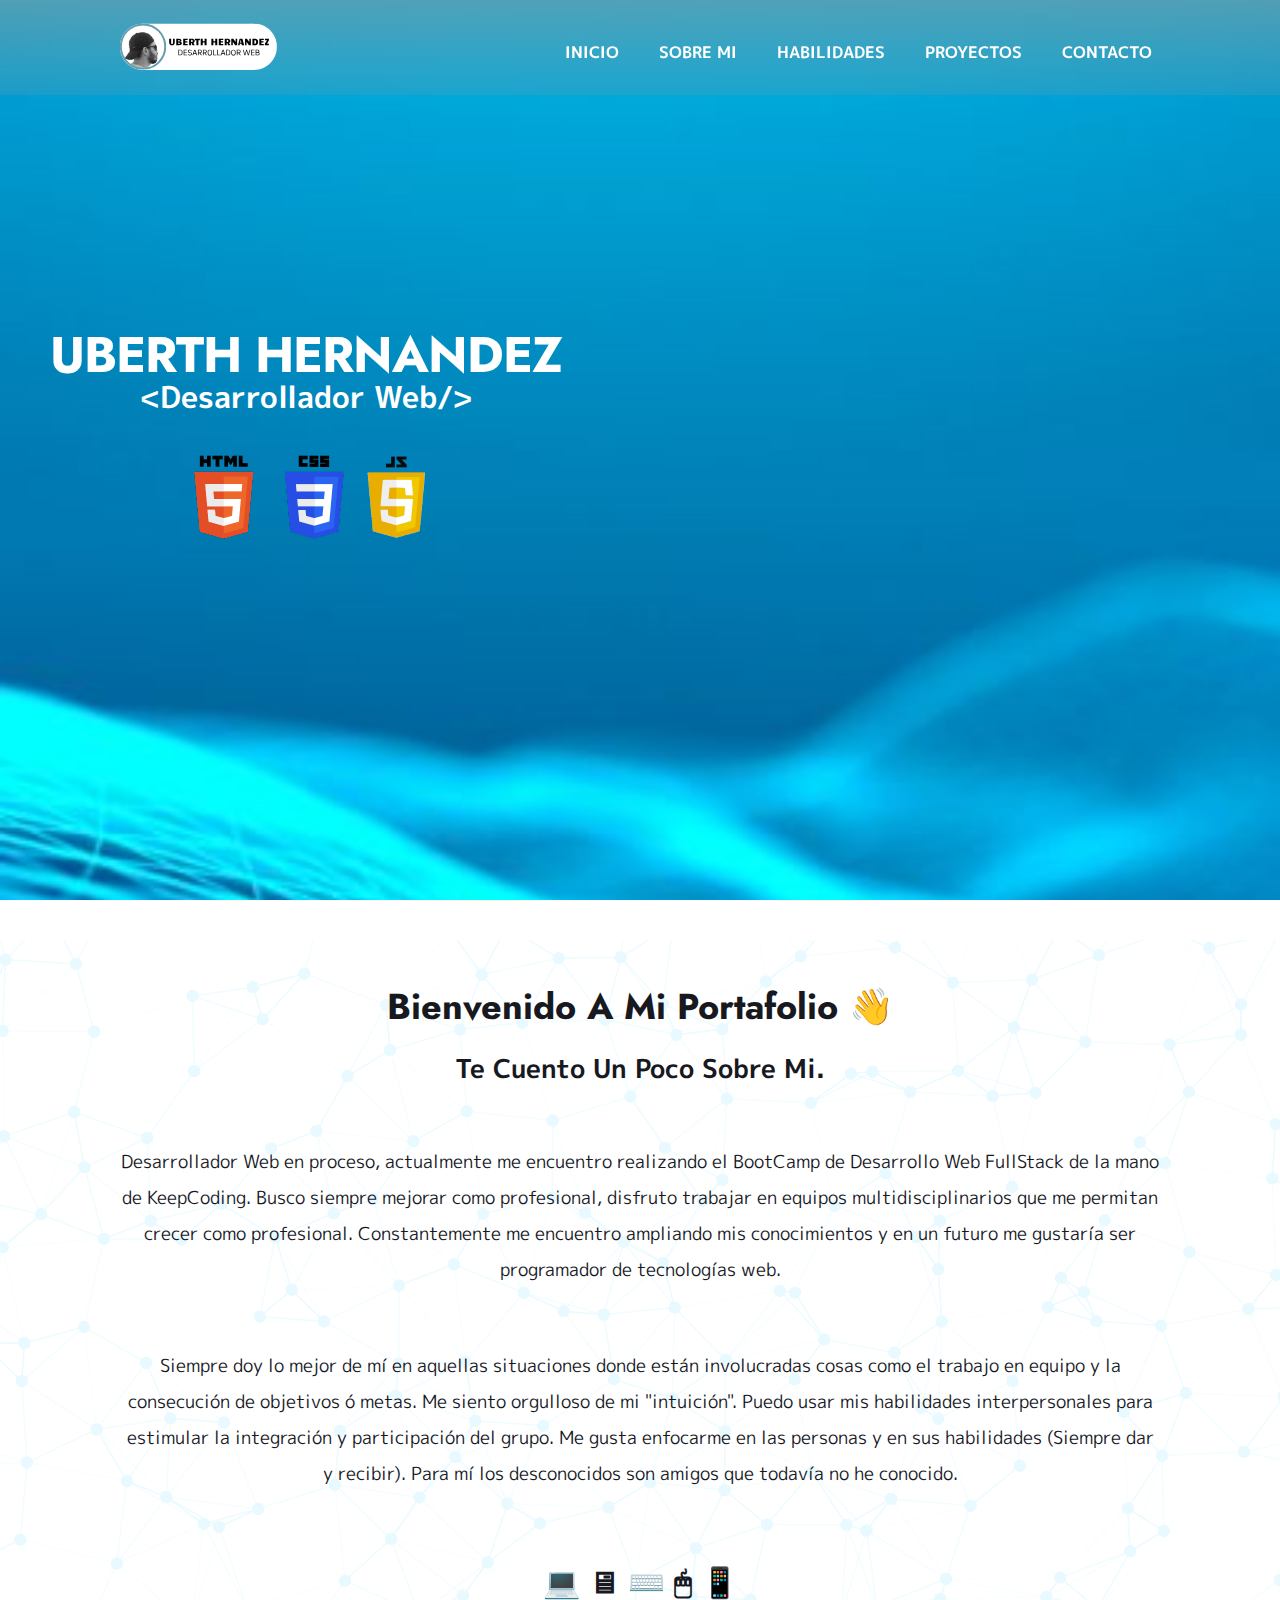
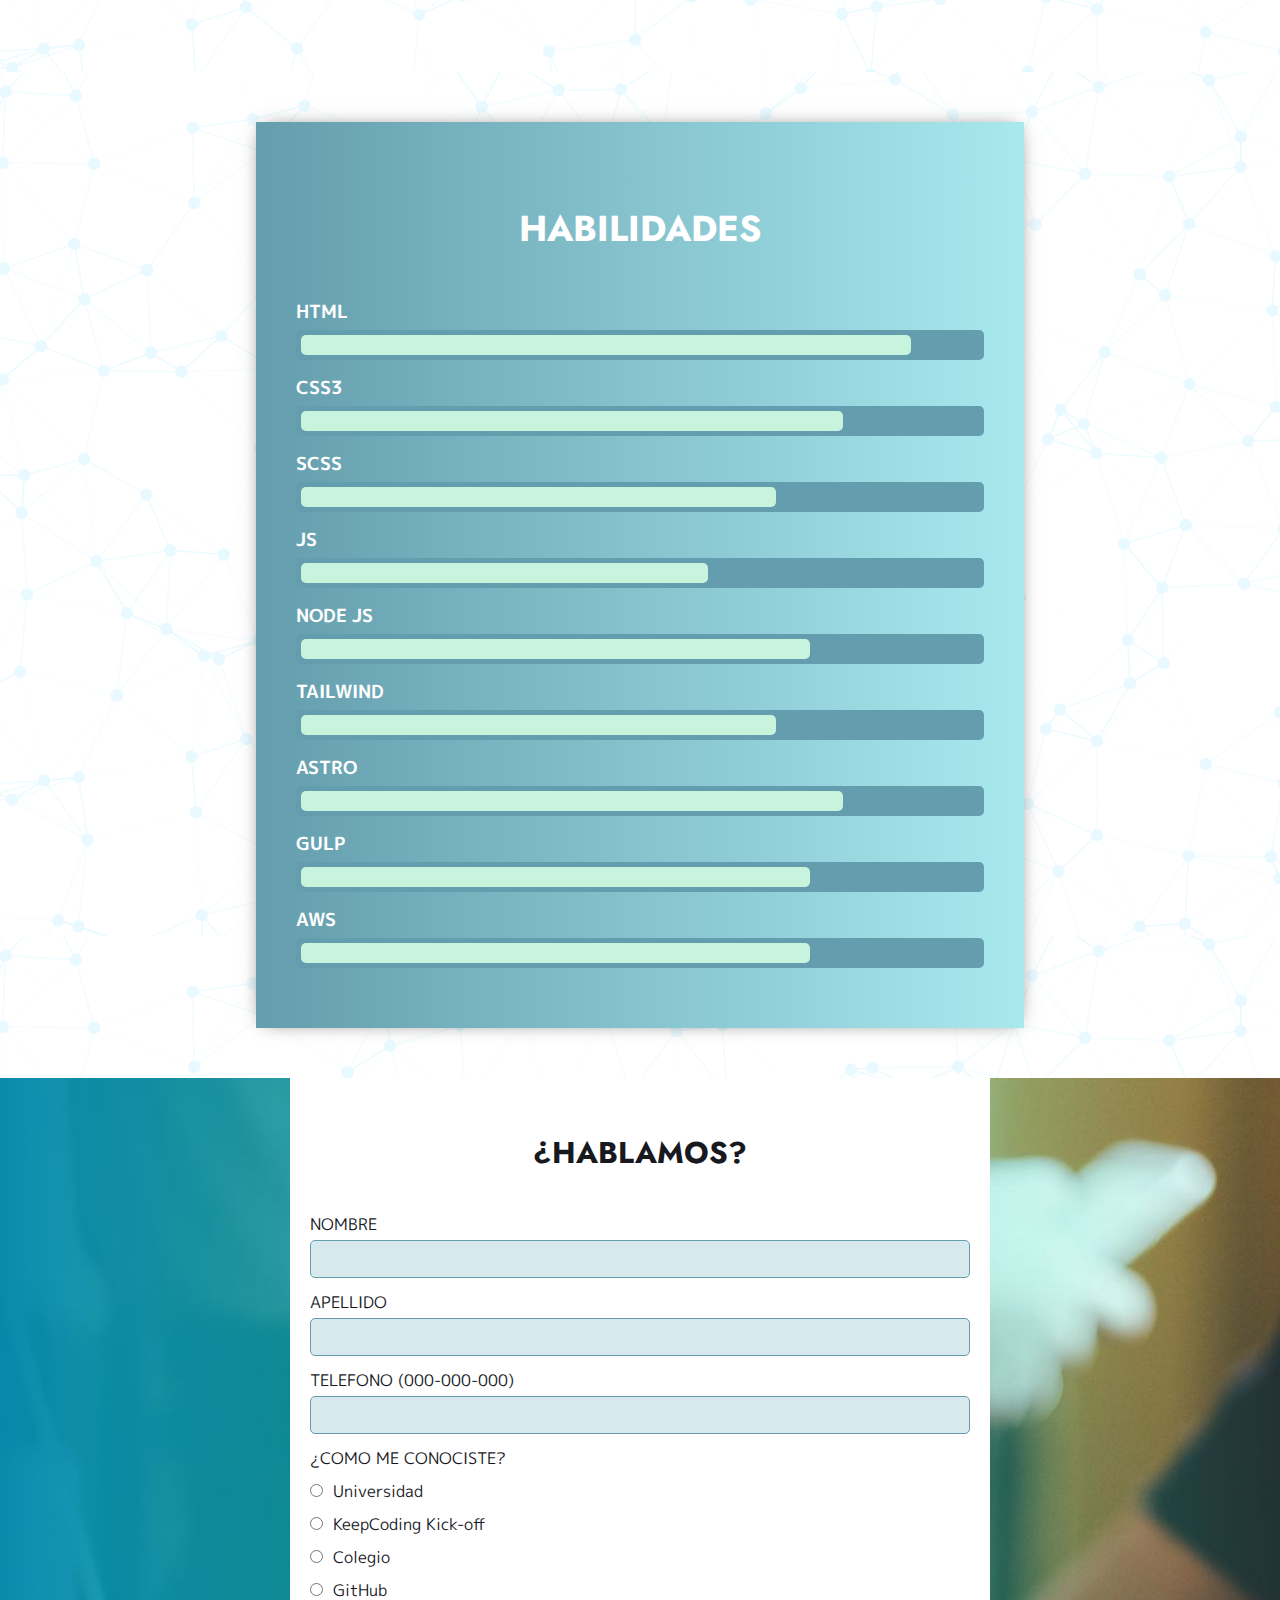
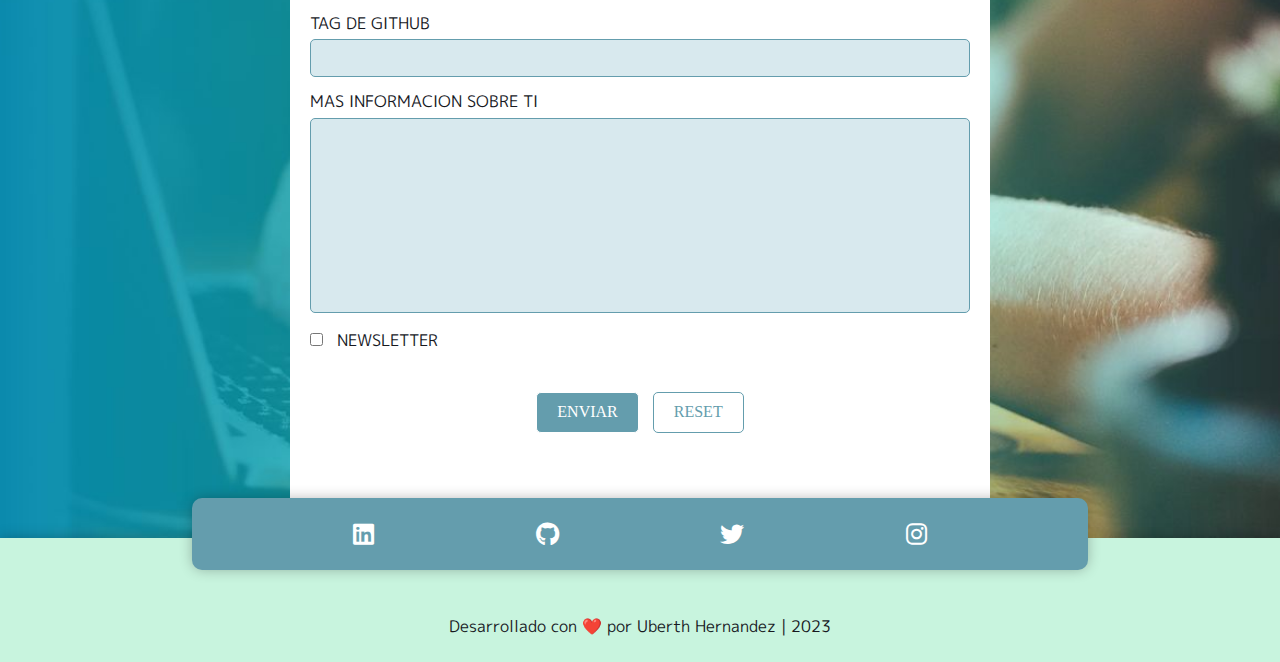
==== commit 831432cf: "Termino el footer" ====
--- a/index.html
+++ b/index.html
@@ -10,6 +10,7 @@
     <link rel="stylesheet" href="styles/skills.css" />
     <link rel="stylesheet" href="styles/contact.css">
     <link rel="stylesheet" href="styles/components.css">
+    <link rel="stylesheet" href="styles/footer.css">
     <title>Portfolio Uberth Hernandez | Desarrollador Web</title>
     <link rel="stylesheet" href="https://cdnjs.cloudflare.com/ajax/libs/font-awesome/6.4.0/css/all.min.css">
   </head>
@@ -21,22 +22,25 @@
         </div>
         <ul class="nav__list">
           <li class="nav__item">
-            <a href="">inicio</a>
-          </li>
-          <li class="nav__item">
-            <a href="">habilidades</a>
-          </li>
-          <li class="nav__item">
-            <a href="">proyectos</a>
-          </li>
-          <li class="nav__item">
-            <a href="">contacto</a>
+            <a href="/index.html#inicio">inicio</a>
+          </li>
+          <li class="nav__item">
+            <a href="/index.html#sobre-mi">sobre mi</a>
+          </li>
+          <li class="nav__item">
+            <a href="index.html#habilidades">habilidades</a>
+          </li>
+          <li class="nav__item">
+            <a href="proyectos.html">proyectos</a>
+          </li>
+          <li class="nav__item">
+            <a href="/index.html#contacto">contacto</a>
           </li>
         </ul>
       </nav>
     </header>
     <!-- END HEADER -->
-    <section class="hero">
+    <section id="inicio" class="hero">
       <video
         class="video__header"
         src="assets/video/video_header.mp4"
@@ -66,7 +70,7 @@
     </section>
     <!-- END HERO -->
     <main>
-      <section class="info">
+      <section id="sobre-mi" class="info">
         <h2 class="info__title no--margin">Bienvenido a mi portafolio 👋</h2>
         <h3 class="info__subtitle no--margin">te cuento un poco sobre mi.</h3>
         <p class="info__paragraph">
@@ -79,7 +83,7 @@
         <h3 class="info__icons">💻 🖥 ⌨️ 🖱 📱</h3>
       </section>
       <!-- END INFO -->
-      <section class="skills">
+      <section id="habilidades" class="skills">
         <div class="skills__content">
           <h2 class="skills__title">Habilidades</h2>
           <div class="hard__skills">
@@ -149,7 +153,7 @@
           </div>
       </section>
       <!-- END SKILLS -->
-      <section class="contact">
+      <section id="contacto" class="contact">
         <div class="form">
             <h2>¿Hablamos?</h2>
         <form action="#" method="post">
@@ -200,19 +204,20 @@
     </main>
     <footer>
         <div class="rrss">
-            <a href="">
-                <i class="fa-brands fa-linkedin" style="color: #000000;"></i>
-            </a>
-            <a href="">
-                <i class="fa-brands fa-github" style="color: #000000;"></i>
-            </a>
-            <a href="">
-                <i class="fa-brands fa-twitter" style="color: #000000;"></i>
-            </a>
-            <a href="">
-                <i class="fa-brands fa-instagram" style="color: #000000;"></i>
+            <a href="https://www.linkedin.com/in/uberth-hernandez-perez-31815b146/" alt="Linkedin">
+                <i class="fa-brands fa-linkedin fa-xl" ></i>
+            </a>
+            <a href="https://github.com/Snipsx17" alt="GitHub">
+                <i class="fa-brands fa-github fa-xl" ></i>
+            </a>
+            <a href="#" alt="Twiter">
+                <i class="fa-brands fa-twitter fa-xl" ></i>
+            </a>
+            <a href="https://www.instagram.com/uberth_hernandez/" alt="Instagram">
+                <i class="fa-brands fa-instagram fa-xl" ></i>
             </a>
         </div>
+        Desarrollado con ❤️ por <a href="https://www.linkedin.com/in/uberth-hernandez-perez-31815b146/" alt="linkedin">Uberth Hernandez</a> | 2023
     </footer>
   </body>
 </html>
--- a/styles/common.css
+++ b/styles/common.css
@@ -42,6 +42,11 @@
     font-family: 'M PLUS 1p', sans-serif;
 }
 
+a{
+    text-decoration: none;
+    color: inherit;
+}
+
 .capitalize{
     text-transform: capitalize;
 }
--- a/styles/contact.css
+++ b/styles/contact.css
@@ -23,6 +23,11 @@
 
 label{
     text-transform: uppercase;
+    font-family: var(--font-secondary);
+}
+
+span{
+    font-family: var(--font-secondary);
 }
 
 .input__form input:not(input[type="checkbox"]){
--- a/styles/footer.css
+++ b/styles/footer.css
@@ -0,0 +1,41 @@
+footer{
+    text-align: center;
+    position: relative;
+    padding-bottom: 2rem;
+    background-color: var(--secondary-color);
+    box-shadow: 0px 0px 14px -1px rgba(0,0,0,0.3);
+    font-family: var(--font-secondary);
+}
+
+.rrss{
+    position: relative;
+    top: -4rem;
+    display: flex;
+    justify-content: space-around;
+    align-items: center;
+    gap: 2rem;
+    background-color: var(--main-color);
+    width: 80vw;
+    margin: 0 auto;
+    padding: 2rem;
+    border-radius: 1rem;
+    box-shadow: 0px 0px 14px -1px rgba(0,0,0,0.3);
+}
+
+.rrss i{
+    color: var(--light);
+}
+
+/* RESPONSIVE */
+
+@media(min-width: 768px){
+    .rrss{
+        justify-content: space-evenly;
+    }
+}
+
+@media(min-width: 1200px){
+    .rrss{
+        width: 70vw;
+    }
+}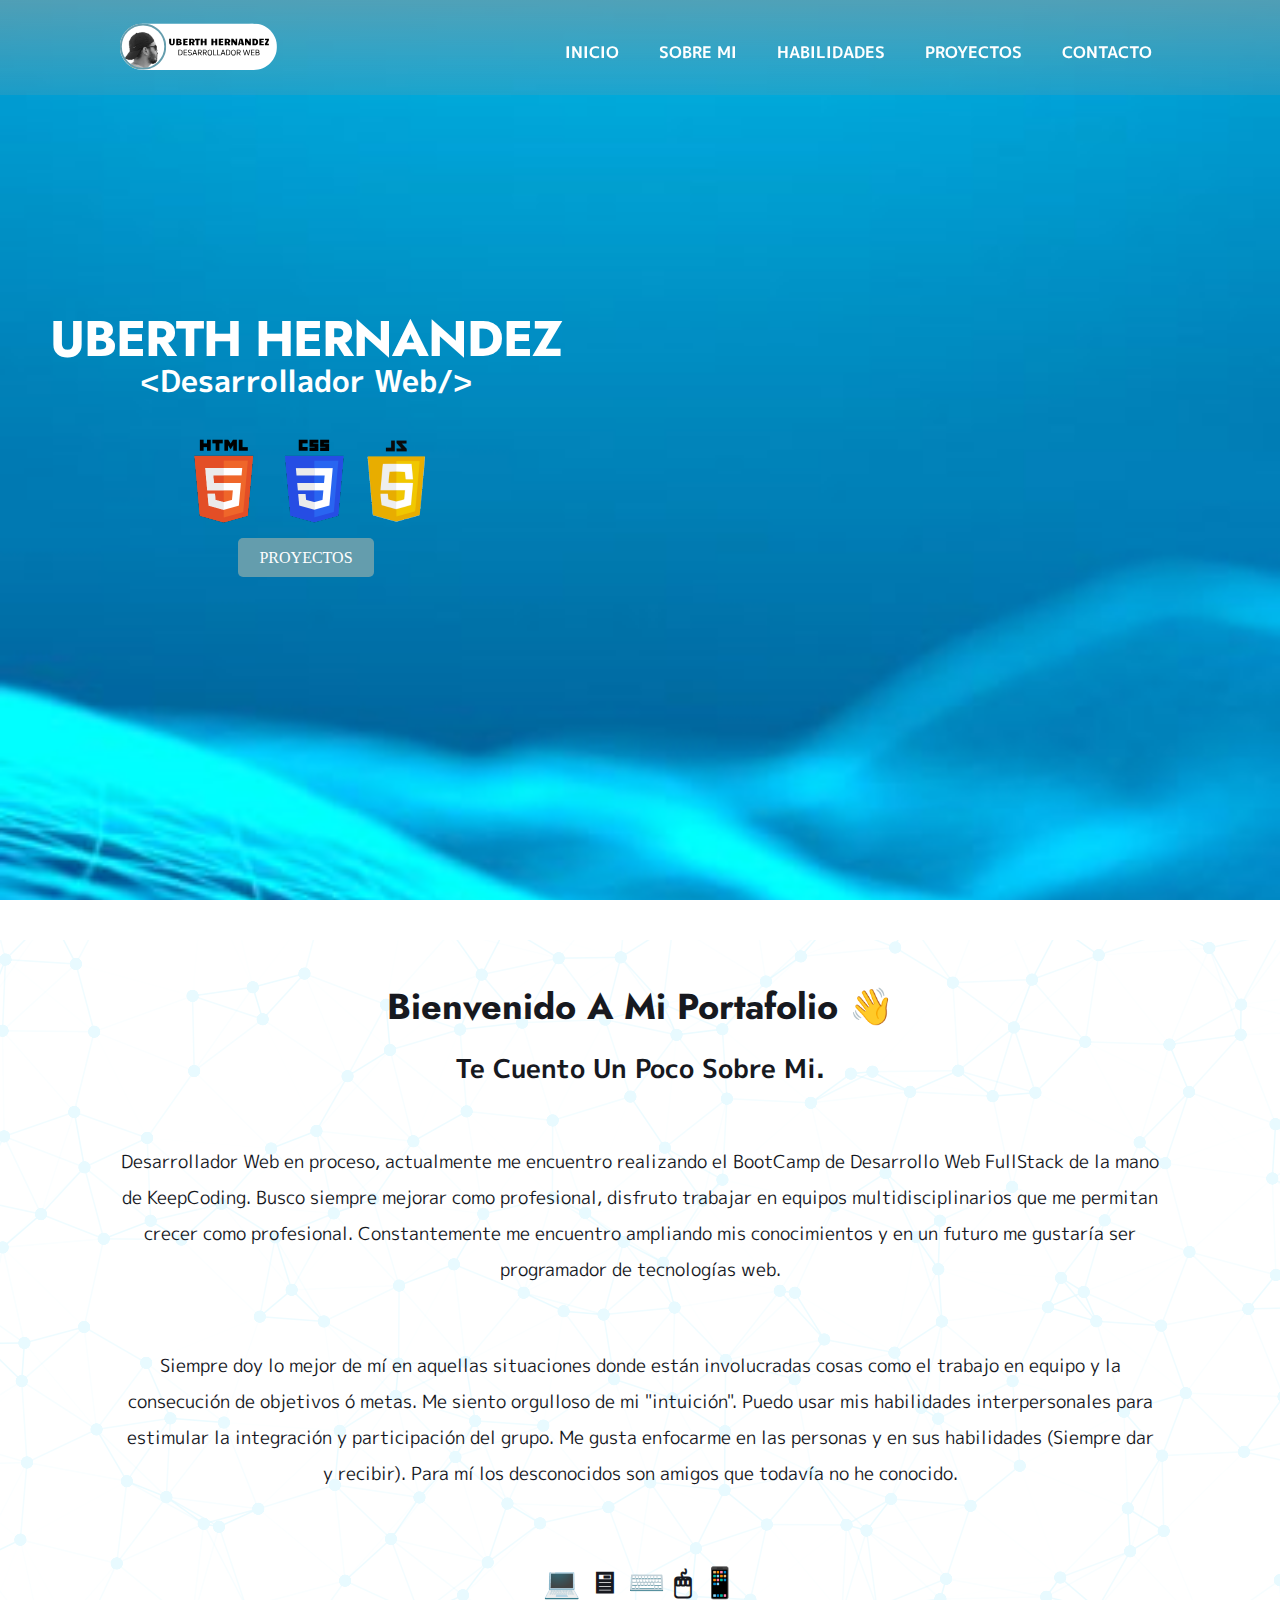
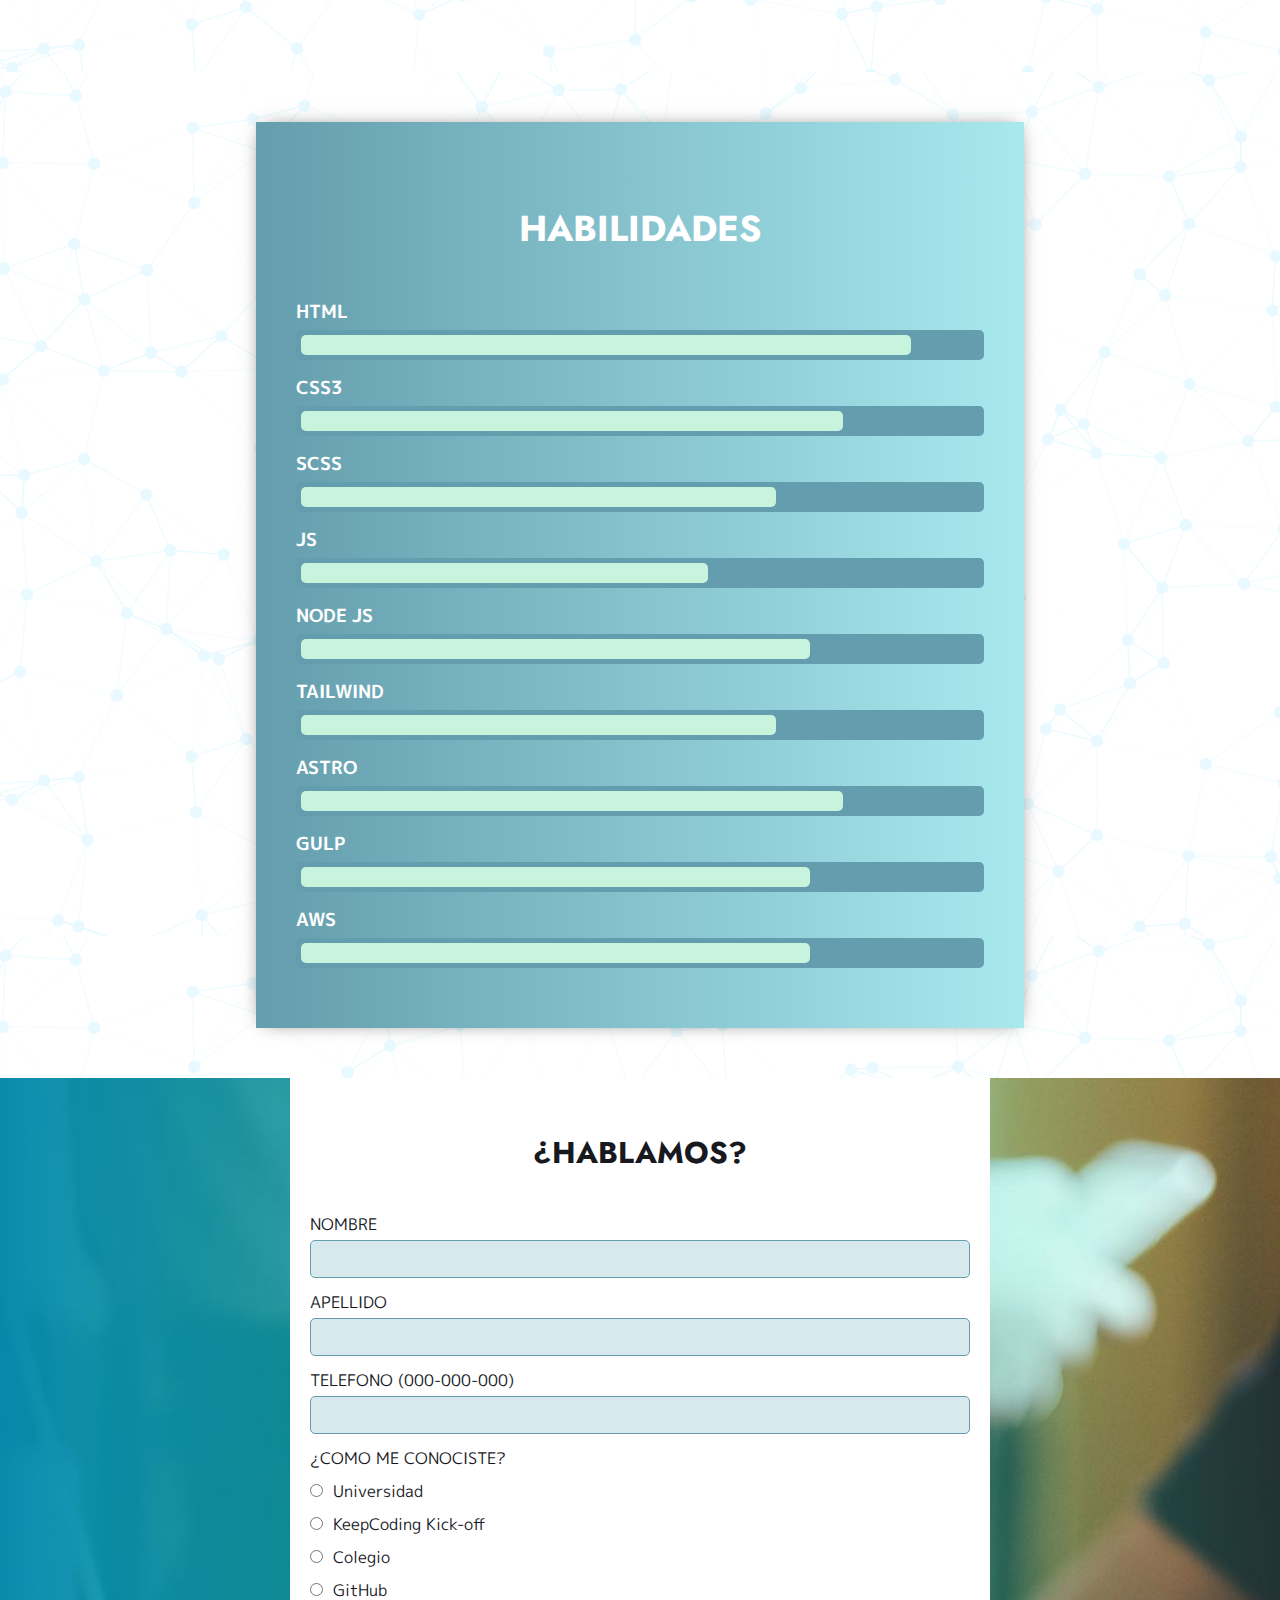
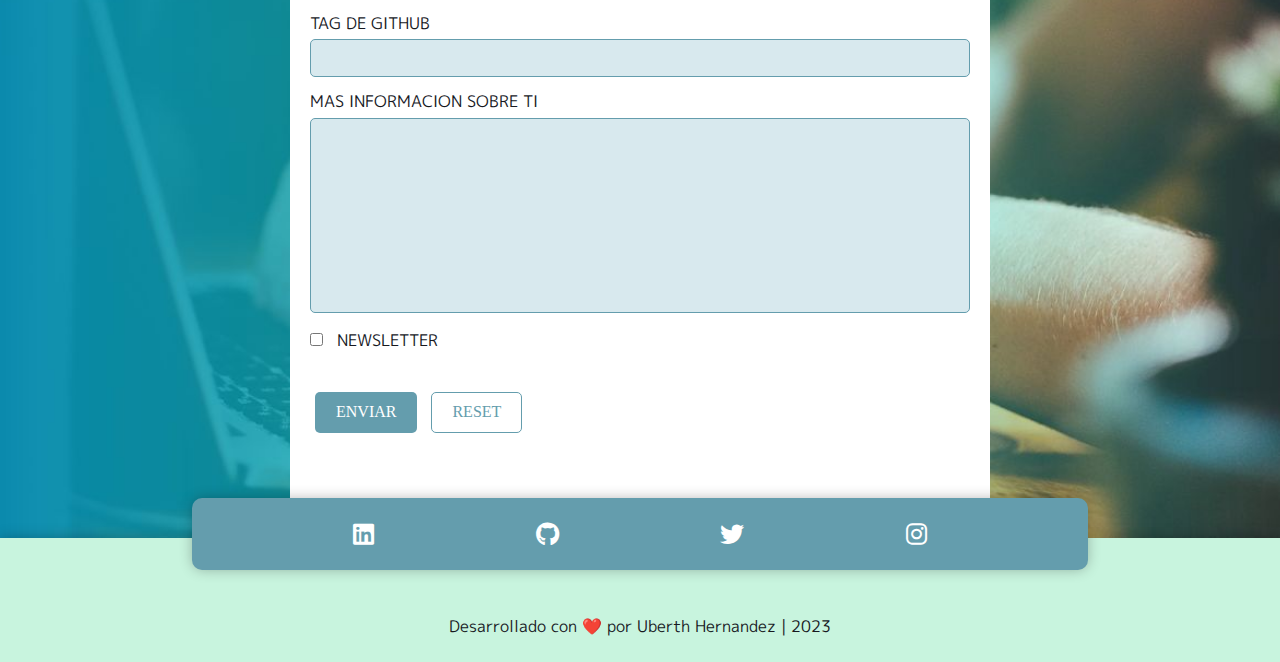
==== commit 6323d0c4: "Comienzo con la pagina de proyectos" ====
--- a/index.html
+++ b/index.html
@@ -66,6 +66,9 @@
           src="assets/app/iconos.png"
           alt="HTML, CSS, JS"
         />
+        <div>
+            <a href="proyectos.html" alt="proyectos" class="btn">proyectos</a>
+        </div>
       </div>
     </section>
     <!-- END HERO -->
--- a/styles/common.css
+++ b/styles/common.css
@@ -38,7 +38,7 @@
     font-family: 'Jost', sans-serif;
 }
 
-h3, p{
+h3, h4, p{
     font-family: 'M PLUS 1p', sans-serif;
 }
 
@@ -57,4 +57,39 @@
 
 .no--margin{
     margin: 0;
-}+}
+
+@keyframes zoomInUp{
+    0%{
+      opacity: 0;
+      transform: scale3d(.1,.1,.1) translate3d(0,1000px,0);
+      animation-timing-function: cubic-bezier(.55,.055,.675,.19);
+    }
+    60%{
+      opacity: 1;
+      transform: scale3d(.475,.475,.475) translate3d(0,-60px,0);
+      animation-timing-function: cubic-bezier(.175,.885,.32,1);
+    }
+  } 
+
+  @keyframes fadeIn{
+    0%{
+        opacity: 0;
+    }
+
+    100%{
+        opacity: 1;
+    }
+  }
+
+  @keyframes fadeInLeft{
+    0%{
+        opacity: 0;
+        left: -500px;
+    }
+
+    100%{
+        opacity: 1;
+        left: 0px;
+    }
+  }--- a/styles/header.css
+++ b/styles/header.css
@@ -130,25 +130,4 @@
 
 /******* ANIMATION *******/
   
-  @keyframes zoomInUp{
-    0%{
-      opacity: 0;
-      transform: scale3d(.1,.1,.1) translate3d(0,1000px,0);
-      animation-timing-function: cubic-bezier(.55,.055,.675,.19);
-    }
-    60%{
-      opacity: 1;
-      transform: scale3d(.475,.475,.475) translate3d(0,-60px,0);
-      animation-timing-function: cubic-bezier(.175,.885,.32,1);
-    }
-  } 
-
-  @keyframes fadeIn{
-    0%{
-        opacity: 0;
-    }
-
-    100%{
-        opacity: 1;
-    }
-  }+ --- a/styles/skills.css
+++ b/styles/skills.css
@@ -47,6 +47,8 @@
     z-index: 1;
     padding: .5rem;
     border-radius: .5rem;
+    position: relative;
+    overflow:hidden;
 }
 
 .progress{
@@ -55,6 +57,7 @@
     background-color: var(--secondary-color);
     z-index: 5;
     border-radius: .5rem;
+    animation: fadeIn .5s linear 1;
 }
 
 /* SKILL PROGRES BARS */
@@ -168,4 +171,4 @@
         max-width: 50%;
         margin: 0 auto;
     }
-}+}
--- a/styles/contact.css
+++ b/styles/contact.css
@@ -69,6 +69,11 @@
         width: 500px;
         background-color: var(--light);
     }
+
+    .form__btns{
+        margin-top: 3rem;
+        text-align: left;
+    }
 }
 
 @media(min-width: 992px){
--- a/styles/components.css
+++ b/styles/components.css
@@ -2,7 +2,7 @@
     background-color: var(--main-color);
     color: var(--light);
     padding: 1rem 2rem;
-    border: 1px solid var(--light);
+    border: 1px solid rgba(0,0,0,0);
     border-radius: .5rem;
     text-transform: uppercase;
     cursor: pointer;
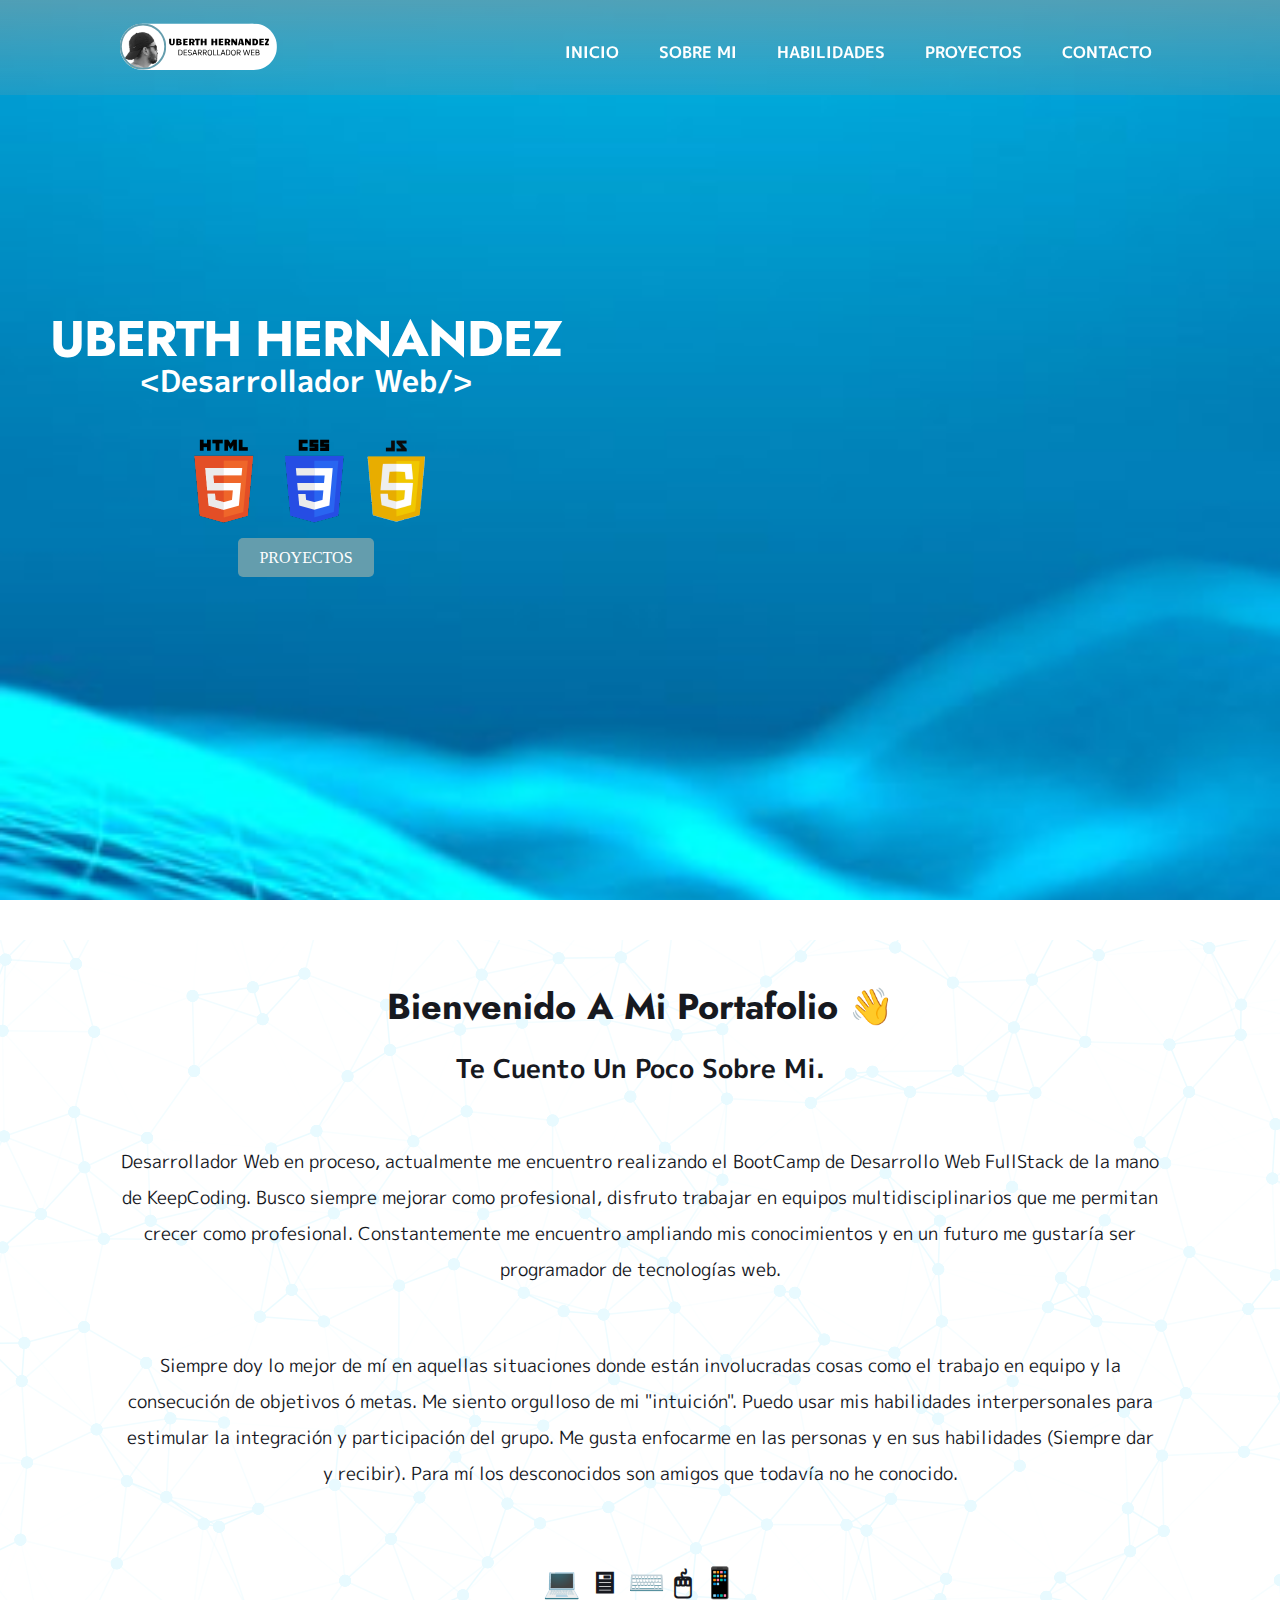
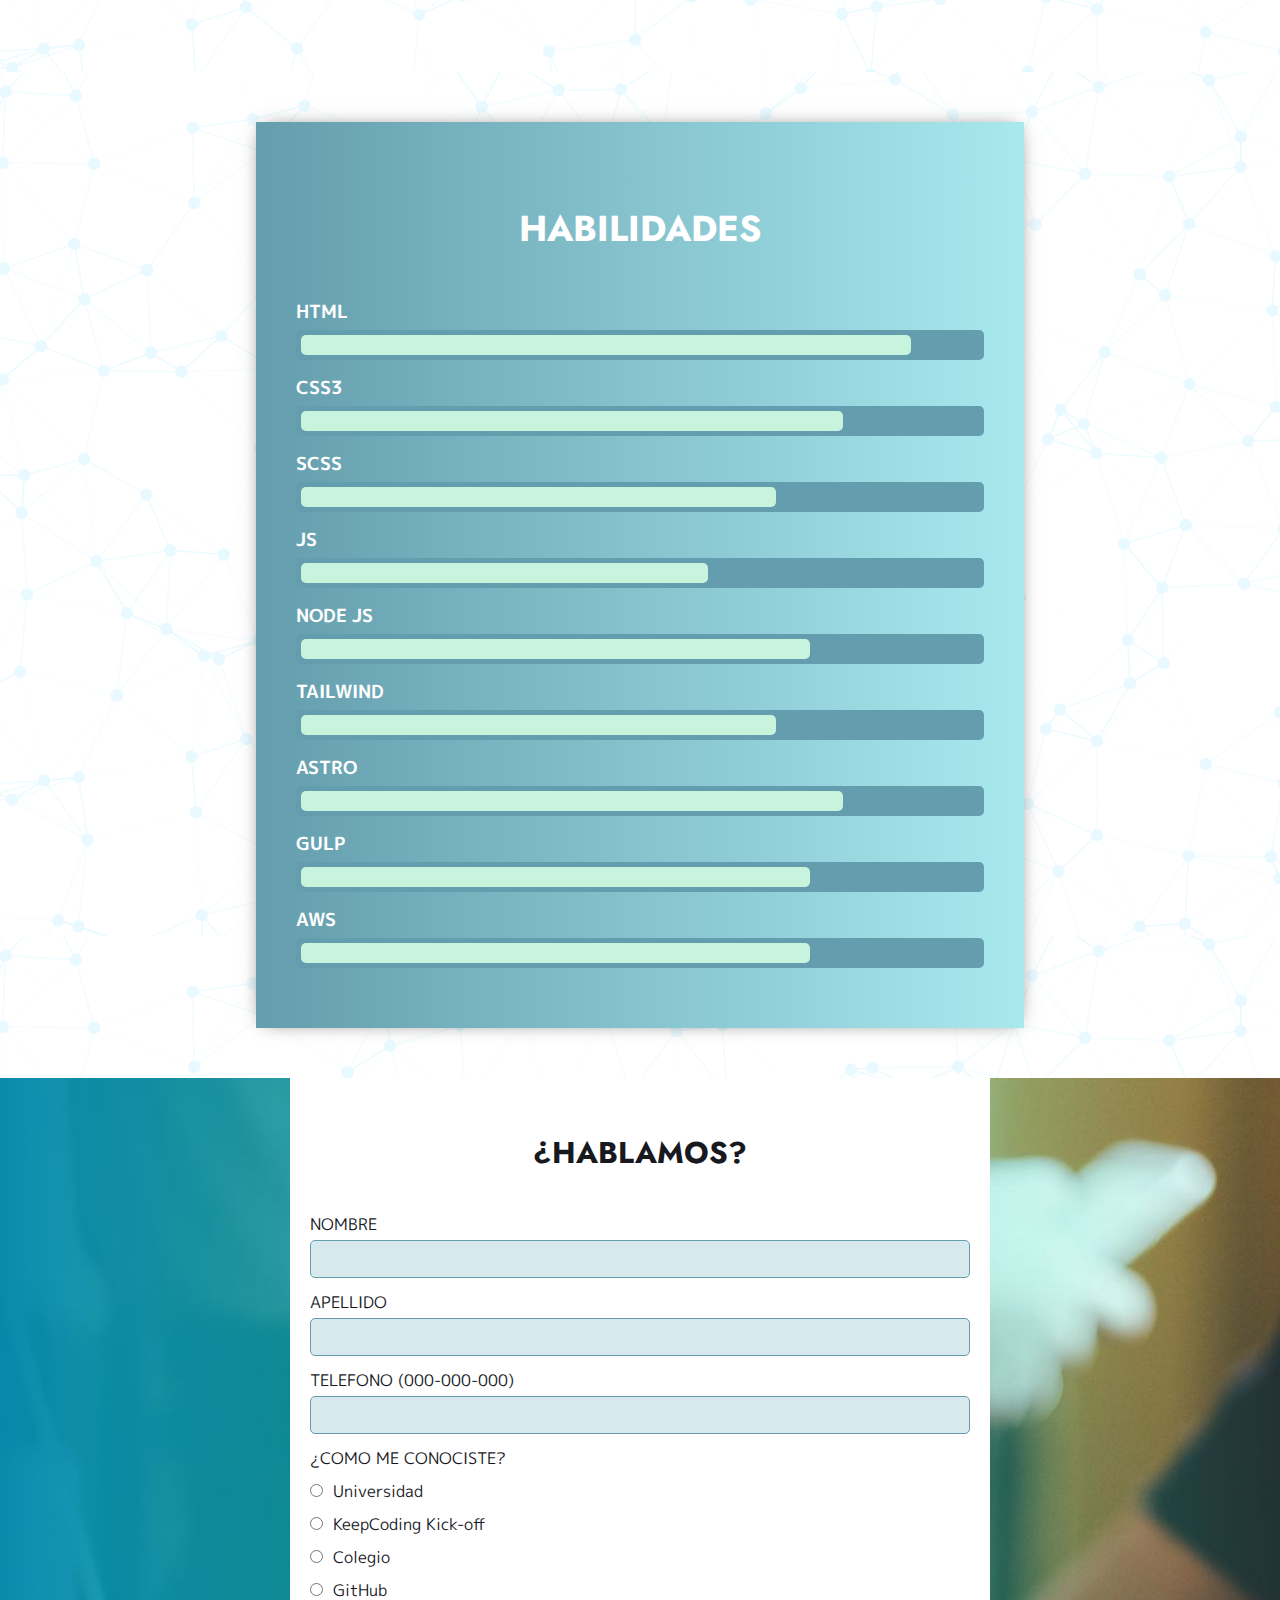
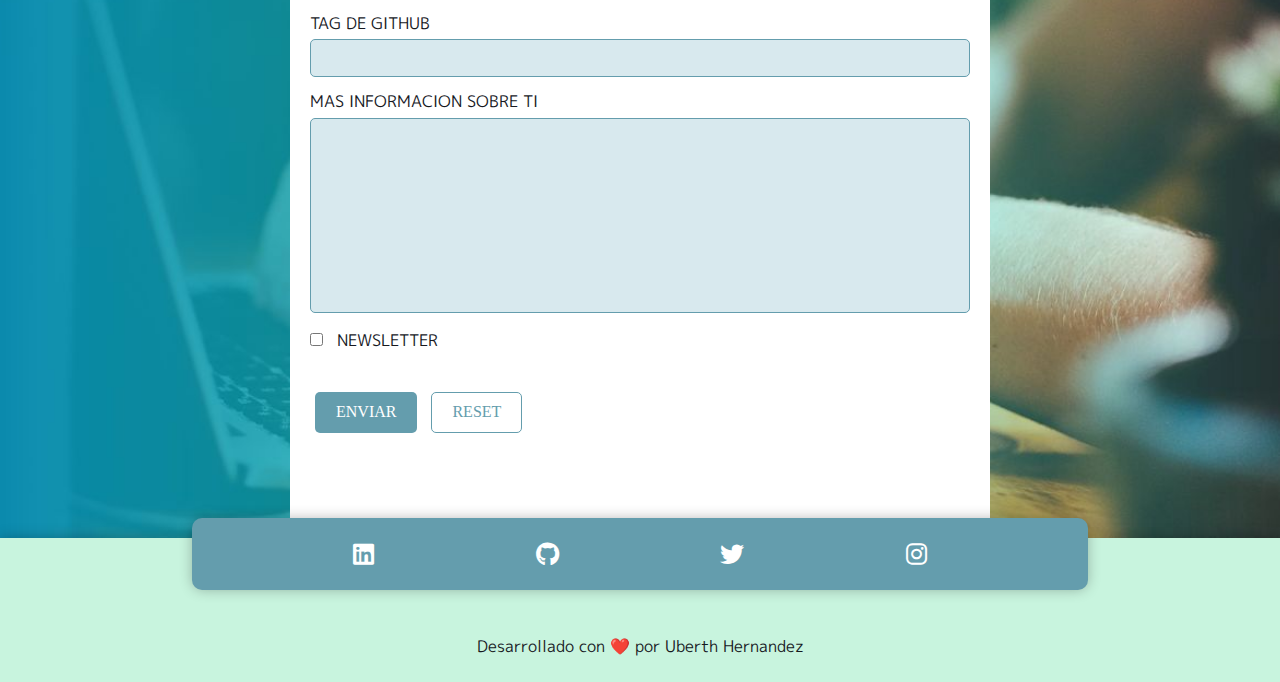
==== commit 26b6a903: "Fianlizo la pagina de proyectos" ====
--- a/index.html
+++ b/index.html
@@ -220,7 +220,7 @@
                 <i class="fa-brands fa-instagram fa-xl" ></i>
             </a>
         </div>
-        Desarrollado con ❤️ por <a href="https://www.linkedin.com/in/uberth-hernandez-perez-31815b146/" alt="linkedin">Uberth Hernandez</a> | 2023
+        Desarrollado con ❤️ por <a href="https://www.linkedin.com/in/uberth-hernandez-perez-31815b146/" alt="linkedin">Uberth Hernandez</a>
     </footer>
   </body>
 </html>
--- a/styles/footer.css
+++ b/styles/footer.css
@@ -5,6 +5,7 @@
     background-color: var(--secondary-color);
     box-shadow: 0px 0px 14px -1px rgba(0,0,0,0.3);
     font-family: var(--font-secondary);
+    padding: 2rem;
 }
 
 .rrss{
